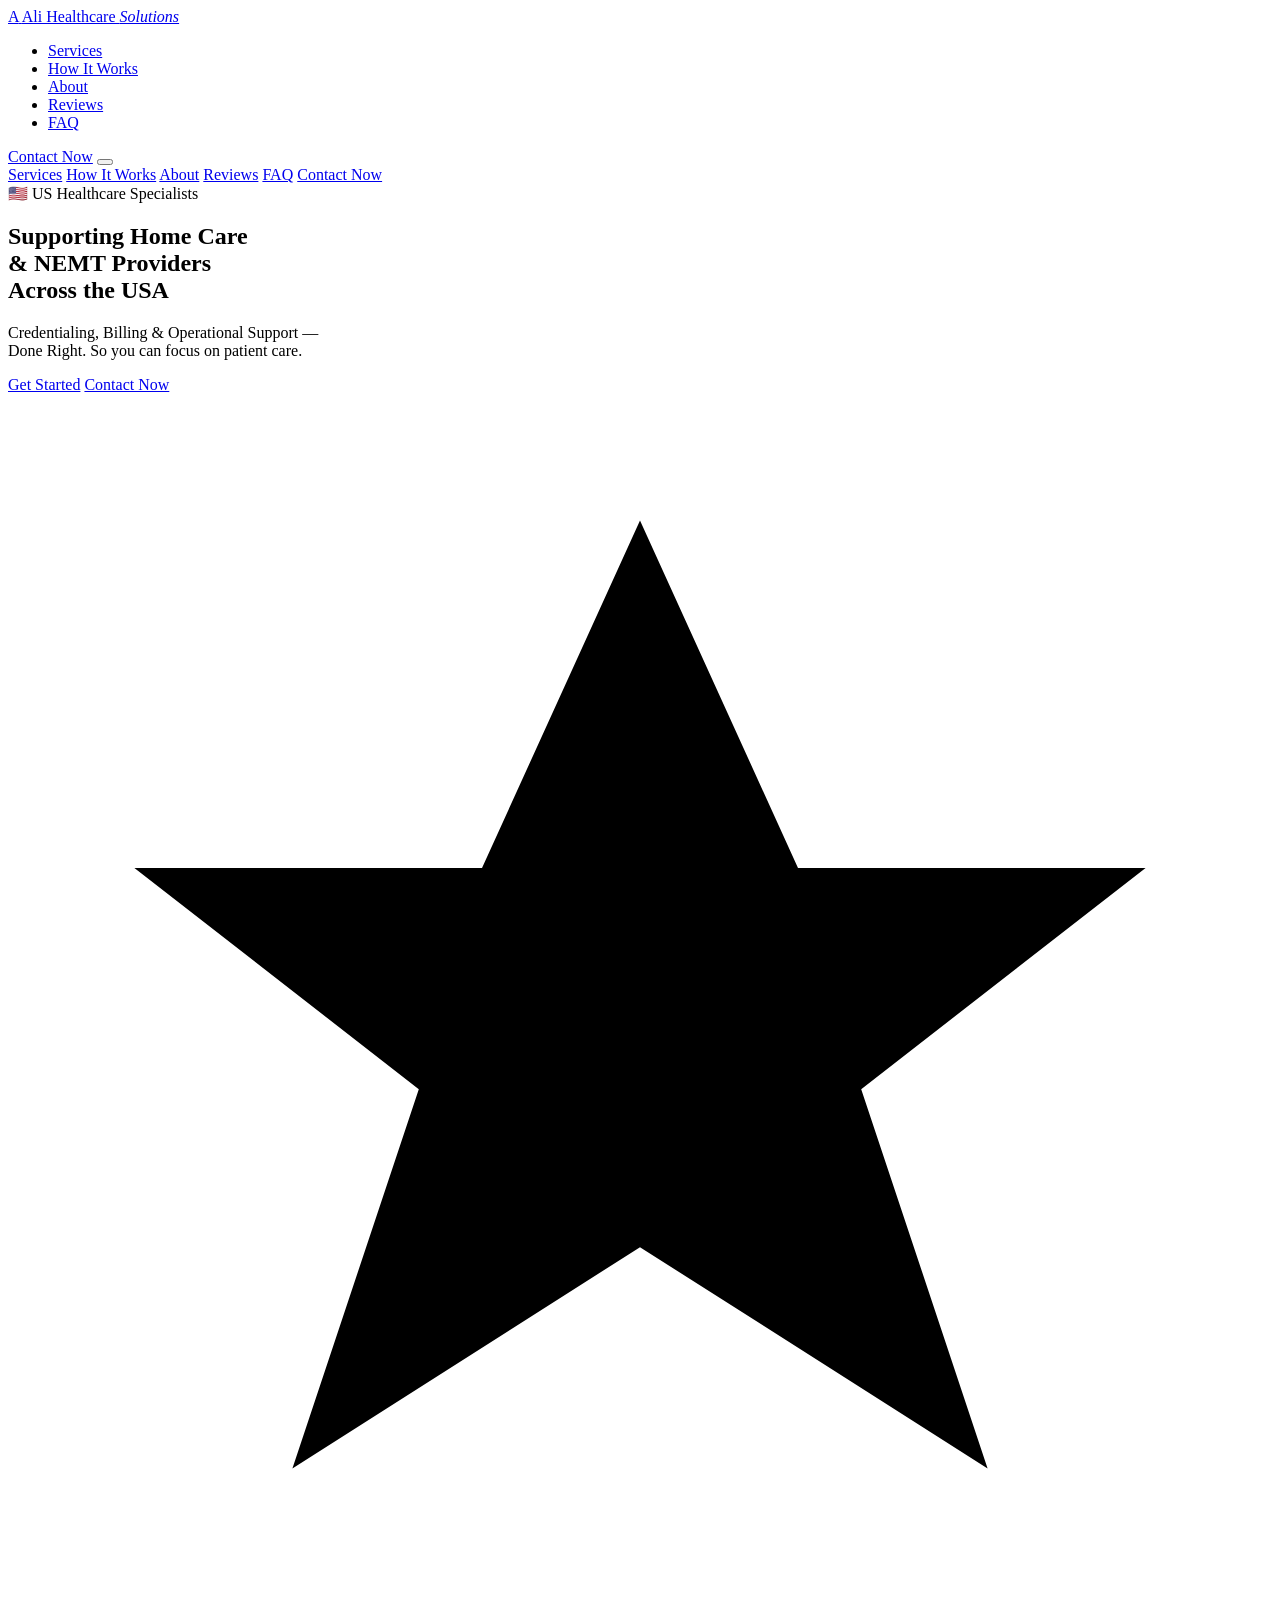
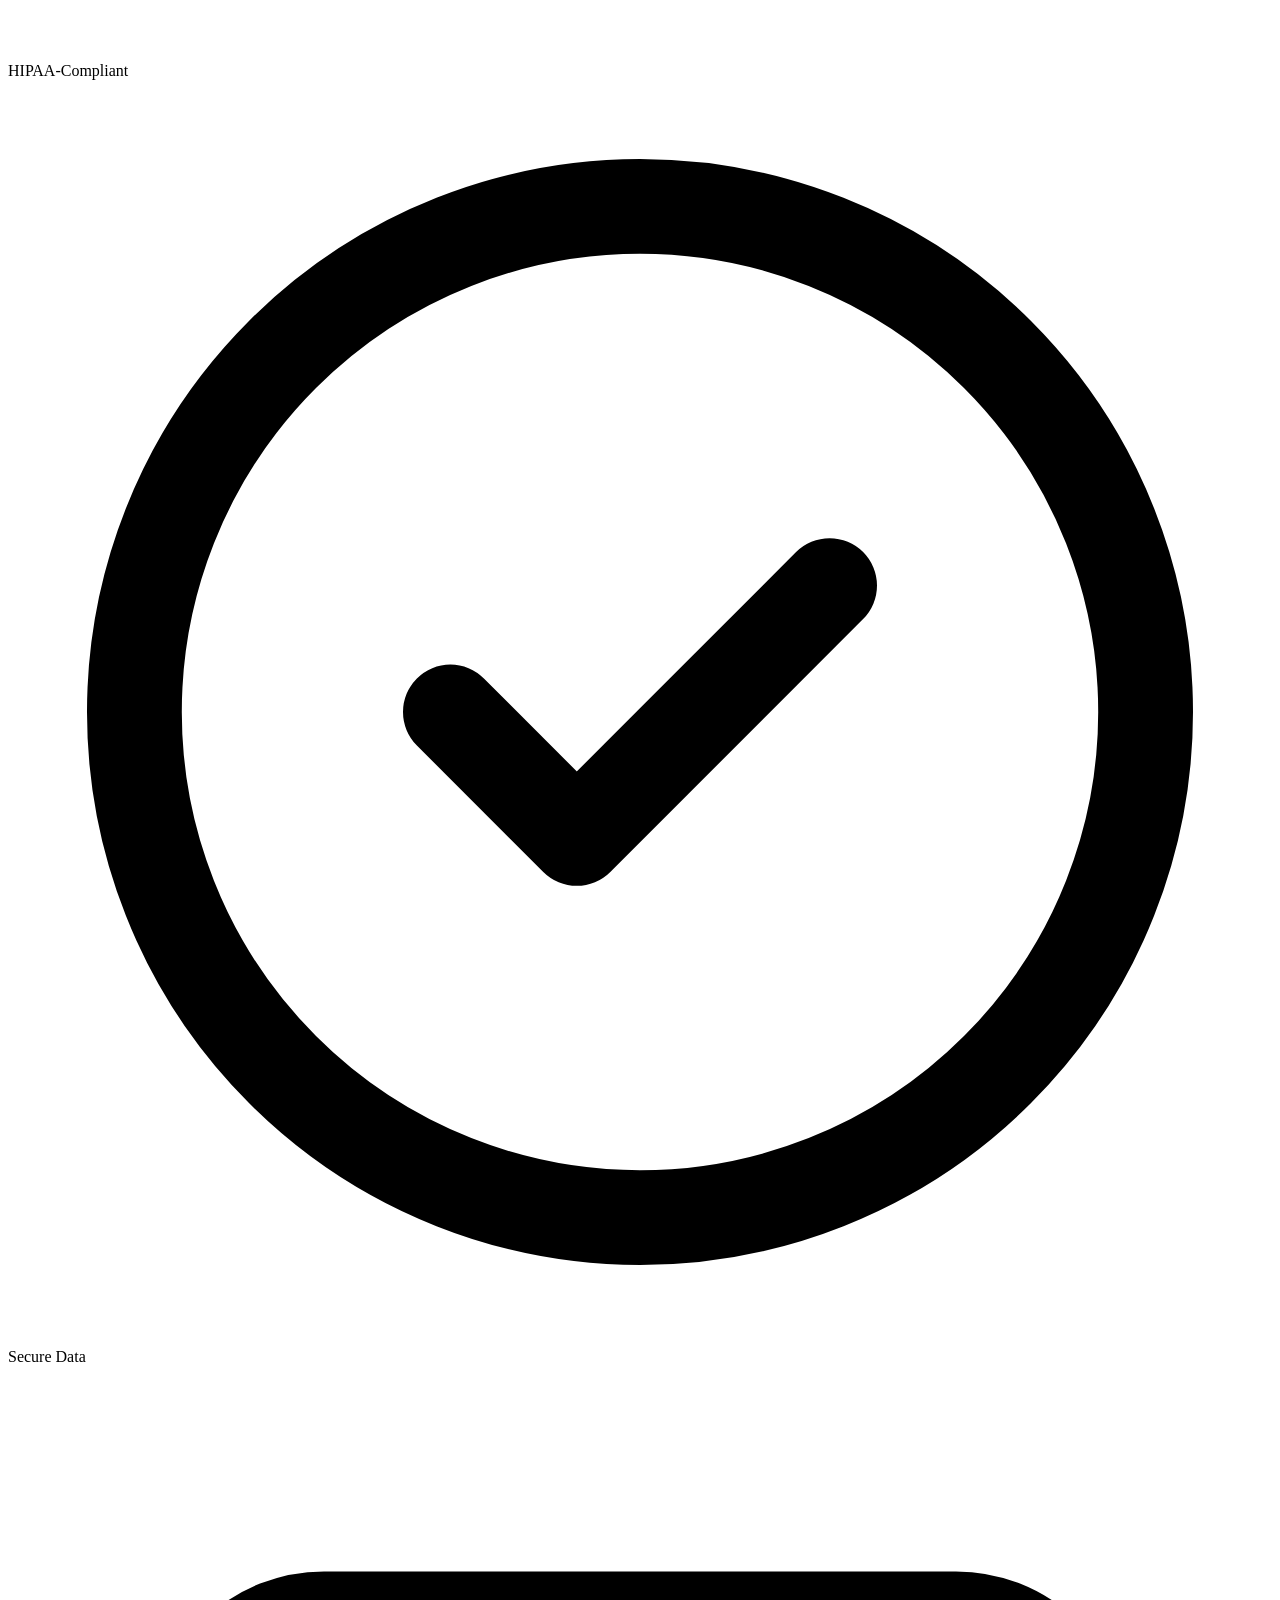
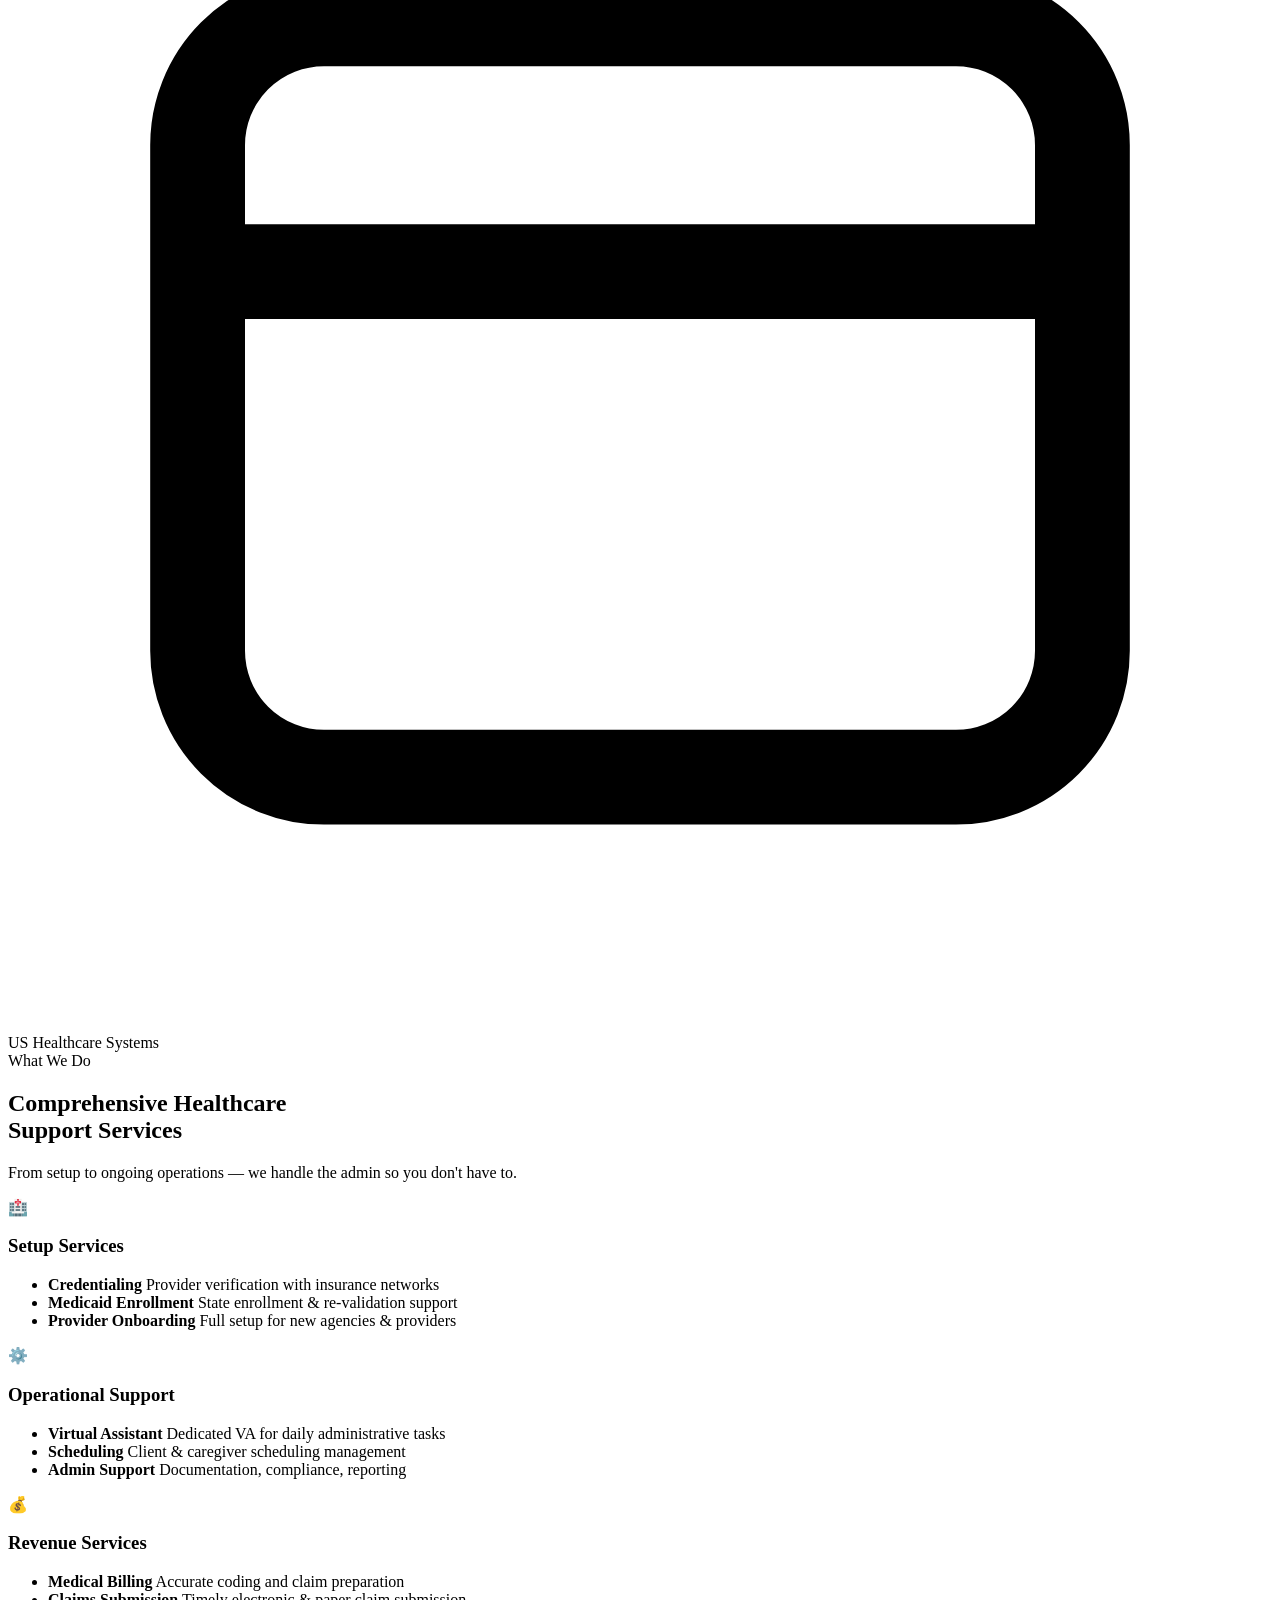
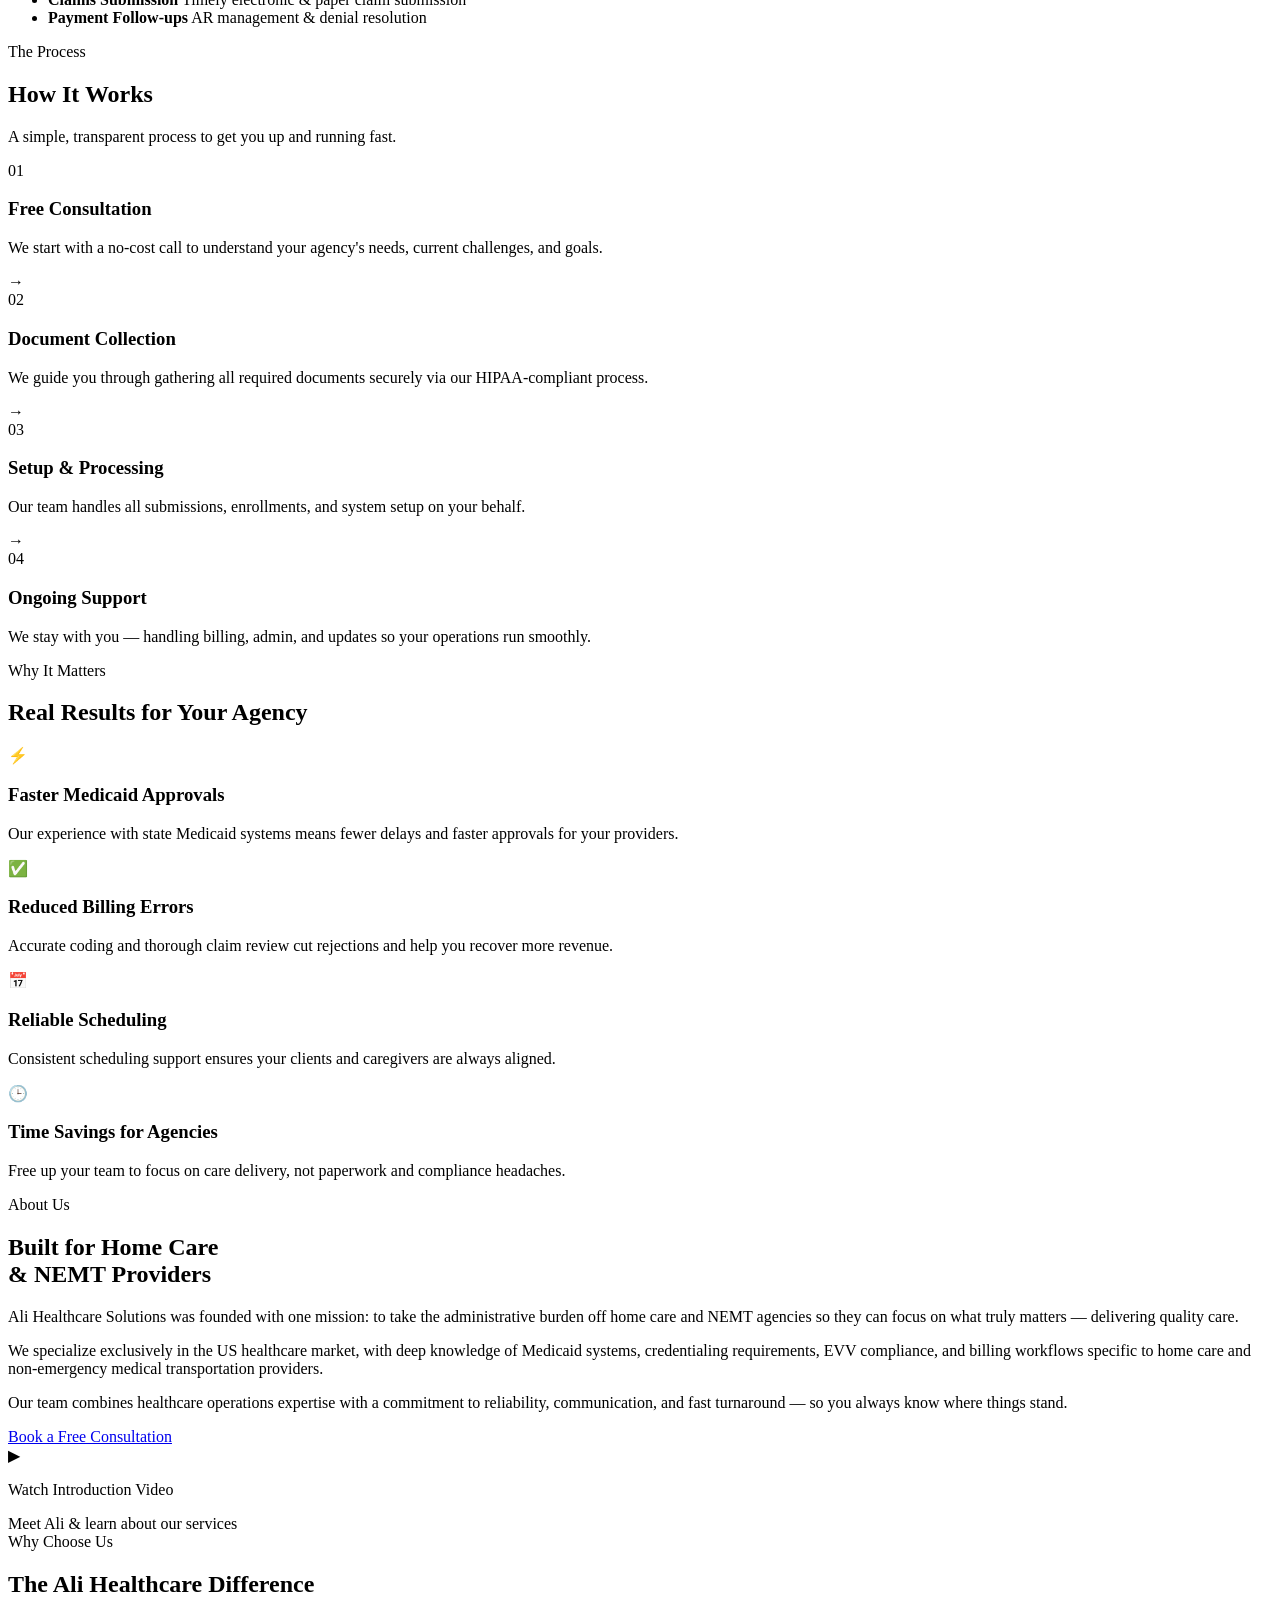
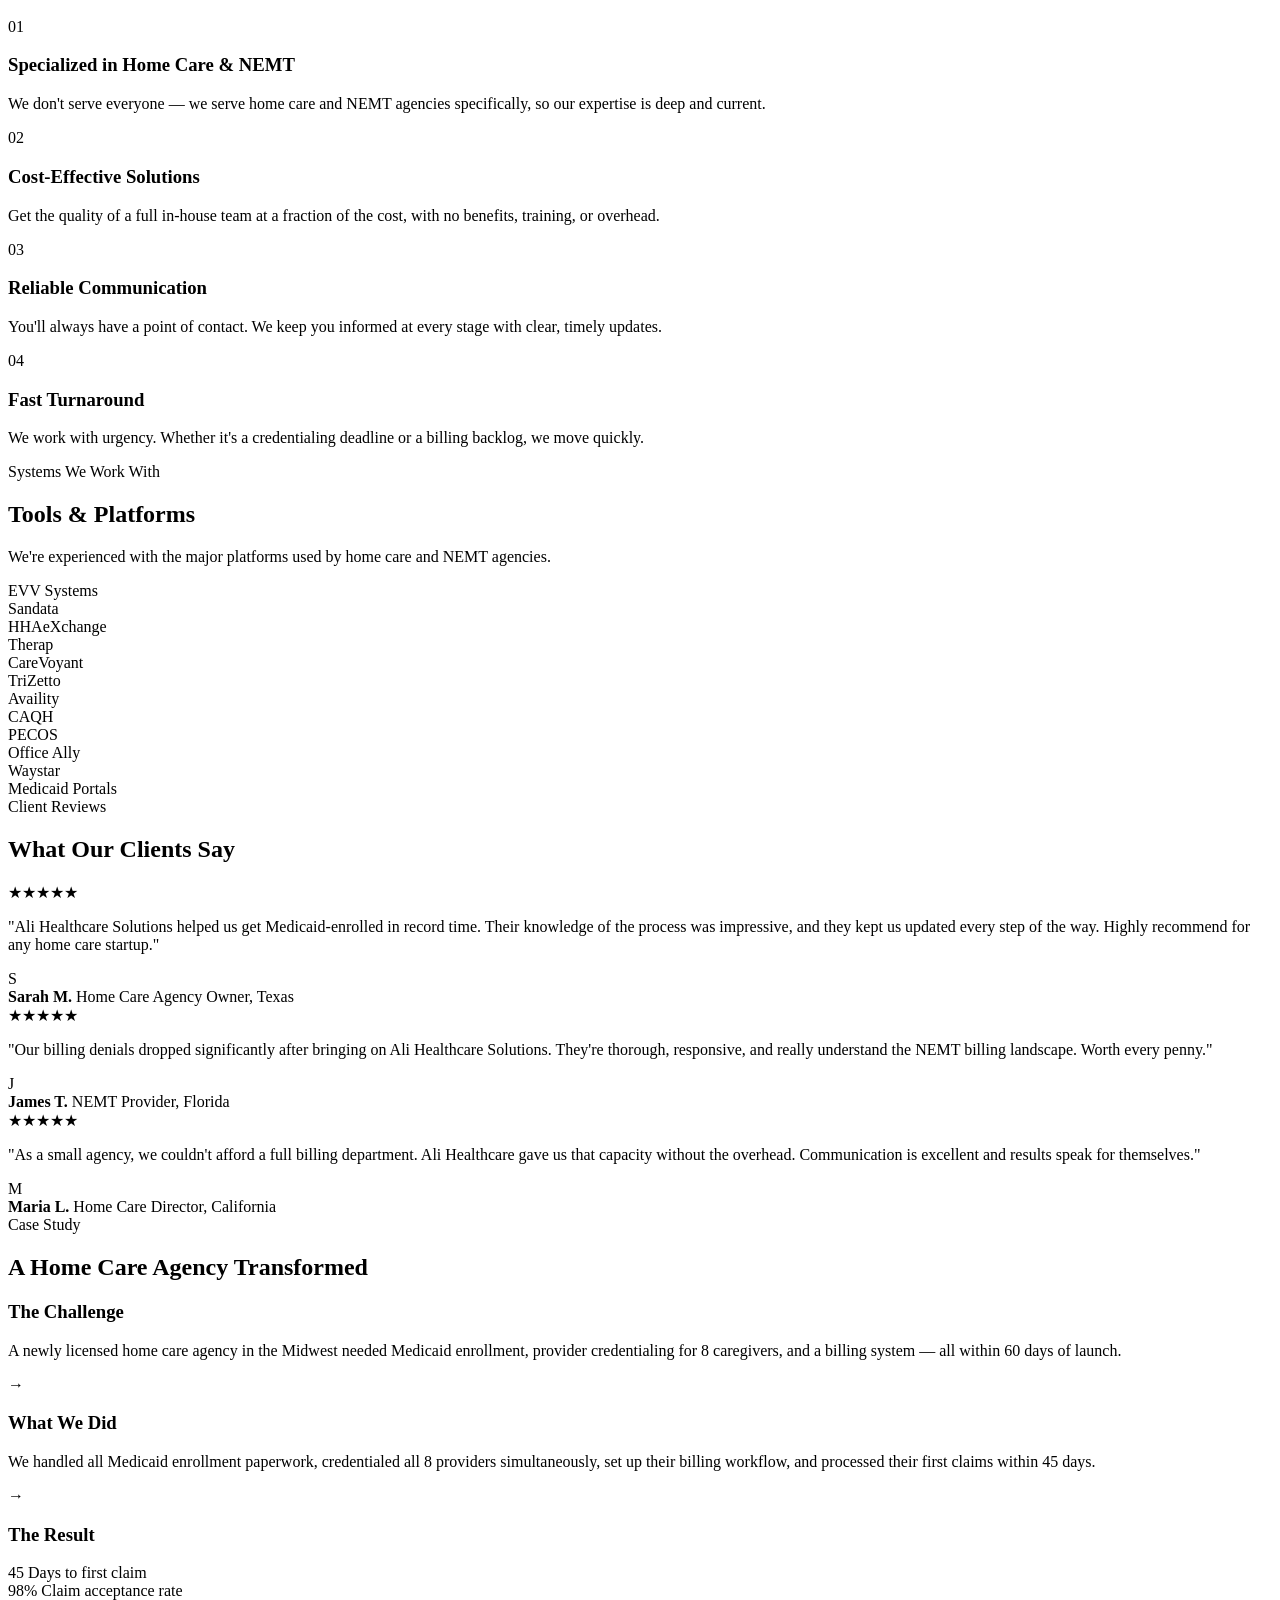
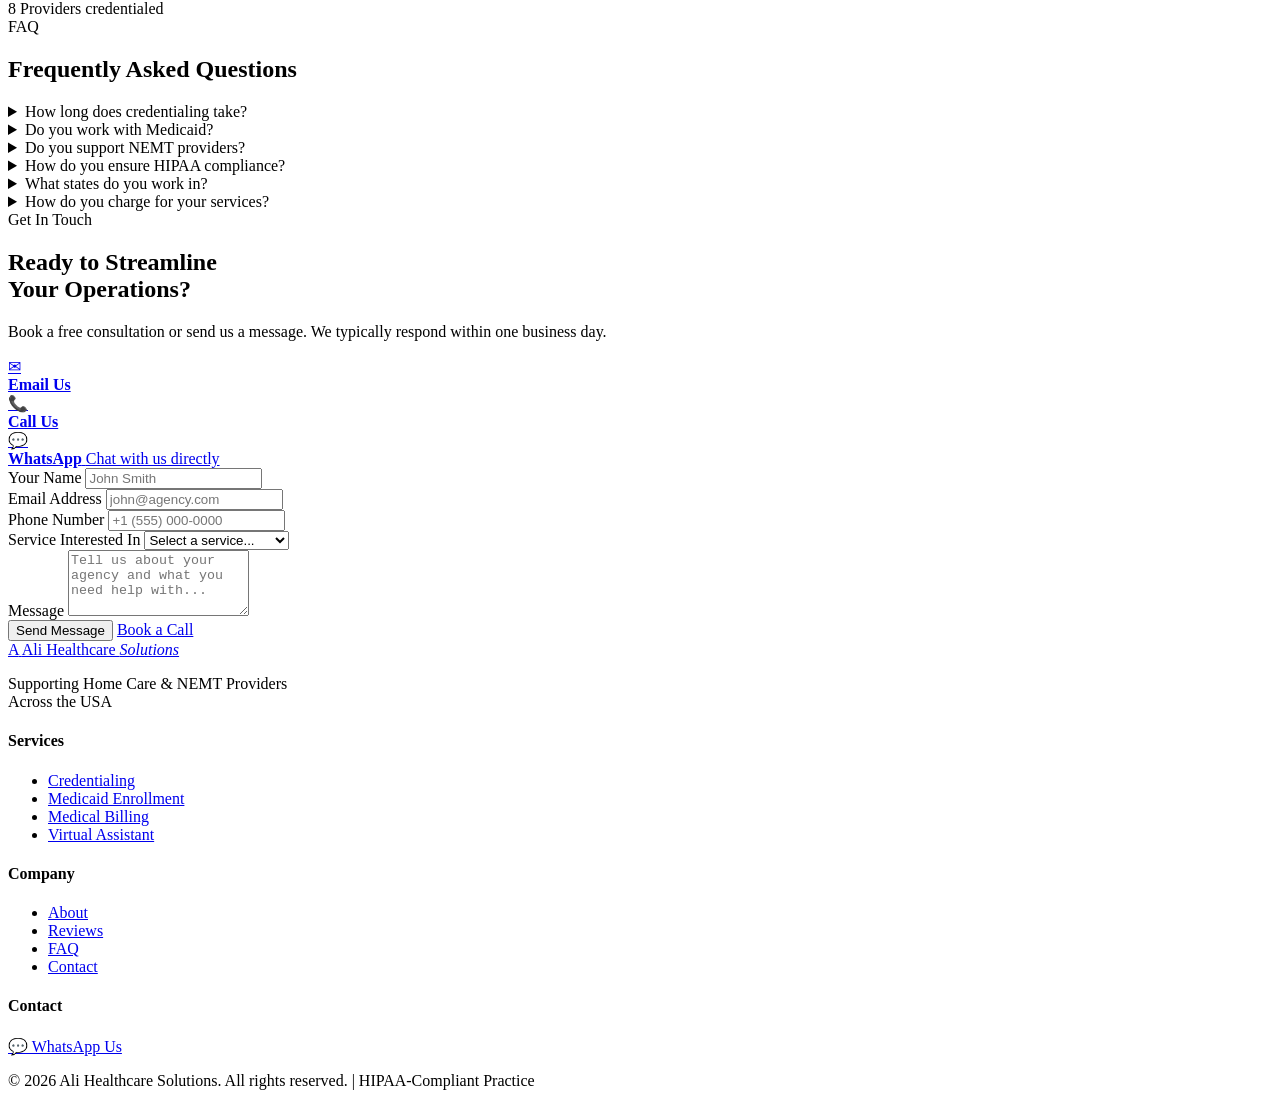
==== public/index.html @ 2d7607f7 "Initial commit - Ali Healthcare Solutions website" ====
<!DOCTYPE html>
<html lang="en">
<head>
	<meta name="generator" content="Hugo 0.160.1"><script src="/livereload.js?mindelay=10&amp;v=2&amp;port=1313&amp;path=livereload" data-no-instant defer></script>
  <meta charset="UTF-8" />
  <meta name="viewport" content="width=device-width, initial-scale=1.0" />
  <title>My New Hugo Project</title>
  <meta name="description" content="" />
  <link rel="preconnect" href="https://fonts.googleapis.com" />
  <link rel="preconnect" href="https://fonts.gstatic.com" crossorigin />
  <link href="https://fonts.googleapis.com/css2?family=Syne:wght@400;600;700;800&family=DM+Sans:wght@300;400;500&display=swap" rel="stylesheet" />
  <link rel="stylesheet" href="/css/main.css" />
</head>
<body>


<nav class="nav" id="navbar">
  <div class="nav__inner">
    <a class="nav__logo" href="#">
      <span class="nav__logo-mark">A</span>
      <span>Ali Healthcare <em>Solutions</em></span>
    </a>
    <ul class="nav__links">
      <li><a href="#services">Services</a></li>
      <li><a href="#how-it-works">How It Works</a></li>
      <li><a href="#about">About</a></li>
      <li><a href="#reviews">Reviews</a></li>
      <li><a href="#faq">FAQ</a></li>
    </ul>
    <a class="btn btn--nav" href="#contact">Contact Now</a>
    <button class="nav__burger" id="burger" aria-label="Open menu">
      <span></span><span></span><span></span>
    </button>
  </div>
  <div class="nav__mobile" id="mobileMenu">
    <a href="#services">Services</a>
    <a href="#how-it-works">How It Works</a>
    <a href="#about">About</a>
    <a href="#reviews">Reviews</a>
    <a href="#faq">FAQ</a>
    <a href="#contact" class="btn btn--primary">Contact Now</a>
  </div>
</nav>


<section class="hero" id="hero">
  <div class="hero__bg">
    <div class="hero__orb hero__orb--1"></div>
    <div class="hero__orb hero__orb--2"></div>
    <div class="hero__grid"></div>
  </div>
  <div class="container hero__inner">
    <div class="hero__badge">🇺🇸 US Healthcare Specialists</div>
    <h1 class="hero__title">
      Supporting <span class="hero__title-accent">Home Care</span><br/>
      &amp; NEMT Providers<br/>
      <span class="hero__title-outline">Across the USA</span>
    </h1>
    <p class="hero__sub">
      Credentialing, Billing &amp; Operational Support —<br/>
      Done Right. So you can focus on patient care.
    </p>
    <div class="hero__actions">
      <a class="btn btn--primary btn--lg" href="#contact">Get Started</a>
      <a class="btn btn--ghost btn--lg" href="#contact">Contact Now</a>
    </div>
    <div class="hero__trust">
      <div class="trust-chip">
        <svg viewBox="0 0 20 20" fill="none"><path d="M10 2L12.5 7.5H18L13.5 11L15.5 17L10 13.5L4.5 17L6.5 11L2 7.5H7.5L10 2Z" fill="currentColor"/></svg>
        HIPAA-Compliant
      </div>
      <div class="trust-chip">
        <svg viewBox="0 0 20 20" fill="none"><circle cx="10" cy="10" r="8" stroke="currentColor" stroke-width="1.5"/><path d="M7 10l2 2 4-4" stroke="currentColor" stroke-width="1.5" stroke-linecap="round" stroke-linejoin="round"/></svg>
        Secure Data
      </div>
      <div class="trust-chip">
        <svg viewBox="0 0 20 20" fill="none"><rect x="3" y="4" width="14" height="12" rx="2" stroke="currentColor" stroke-width="1.5"/><path d="M3 8h14" stroke="currentColor" stroke-width="1.5"/></svg>
        US Healthcare Systems
      </div>
    </div>
  </div>
</section>


<section class="section section--light" id="services">
  <div class="container">
    <div class="section-header">
      <span class="section-tag">What We Do</span>
      <h2>Comprehensive Healthcare<br/>Support Services</h2>
      <p>From setup to ongoing operations — we handle the admin so you don't have to.</p>
    </div>
    <div class="services__grid">

      <div class="service-col">
        <div class="service-col__header service-col__header--blue">
          <div class="service-col__icon">🏥</div>
          <h3>Setup Services</h3>
        </div>
        <ul class="service-col__list">
          <li>
            <div class="service-item__dot"></div>
            <div>
              <strong>Credentialing</strong>
              <span>Provider verification with insurance networks</span>
            </div>
          </li>
          <li>
            <div class="service-item__dot"></div>
            <div>
              <strong>Medicaid Enrollment</strong>
              <span>State enrollment &amp; re-validation support</span>
            </div>
          </li>
          <li>
            <div class="service-item__dot"></div>
            <div>
              <strong>Provider Onboarding</strong>
              <span>Full setup for new agencies &amp; providers</span>
            </div>
          </li>
        </ul>
      </div>

      <div class="service-col">
        <div class="service-col__header service-col__header--teal">
          <div class="service-col__icon">⚙️</div>
          <h3>Operational Support</h3>
        </div>
        <ul class="service-col__list">
          <li>
            <div class="service-item__dot service-item__dot--teal"></div>
            <div>
              <strong>Virtual Assistant</strong>
              <span>Dedicated VA for daily administrative tasks</span>
            </div>
          </li>
          <li>
            <div class="service-item__dot service-item__dot--teal"></div>
            <div>
              <strong>Scheduling</strong>
              <span>Client &amp; caregiver scheduling management</span>
            </div>
          </li>
          <li>
            <div class="service-item__dot service-item__dot--teal"></div>
            <div>
              <strong>Admin Support</strong>
              <span>Documentation, compliance, reporting</span>
            </div>
          </li>
        </ul>
      </div>

      <div class="service-col">
        <div class="service-col__header service-col__header--green">
          <div class="service-col__icon">💰</div>
          <h3>Revenue Services</h3>
        </div>
        <ul class="service-col__list">
          <li>
            <div class="service-item__dot service-item__dot--green"></div>
            <div>
              <strong>Medical Billing</strong>
              <span>Accurate coding and claim preparation</span>
            </div>
          </li>
          <li>
            <div class="service-item__dot service-item__dot--green"></div>
            <div>
              <strong>Claims Submission</strong>
              <span>Timely electronic &amp; paper claim submission</span>
            </div>
          </li>
          <li>
            <div class="service-item__dot service-item__dot--green"></div>
            <div>
              <strong>Payment Follow-ups</strong>
              <span>AR management &amp; denial resolution</span>
            </div>
          </li>
        </ul>
      </div>

    </div>
  </div>
</section>


<section class="section section--dark" id="how-it-works">
  <div class="container">
    <div class="section-header section-header--dark">
      <span class="section-tag section-tag--light">The Process</span>
      <h2>How It Works</h2>
      <p>A simple, transparent process to get you up and running fast.</p>
    </div>
    <div class="steps">
      <div class="step">
        <div class="step__number">01</div>
        <div class="step__content">
          <h3>Free Consultation</h3>
          <p>We start with a no-cost call to understand your agency's needs, current challenges, and goals.</p>
        </div>
        <div class="step__arrow">→</div>
      </div>
      <div class="step">
        <div class="step__number">02</div>
        <div class="step__content">
          <h3>Document Collection</h3>
          <p>We guide you through gathering all required documents securely via our HIPAA-compliant process.</p>
        </div>
        <div class="step__arrow">→</div>
      </div>
      <div class="step">
        <div class="step__number">03</div>
        <div class="step__content">
          <h3>Setup &amp; Processing</h3>
          <p>Our team handles all submissions, enrollments, and system setup on your behalf.</p>
        </div>
        <div class="step__arrow">→</div>
      </div>
      <div class="step">
        <div class="step__number">04</div>
        <div class="step__content">
          <h3>Ongoing Support</h3>
          <p>We stay with you — handling billing, admin, and updates so your operations run smoothly.</p>
        </div>
        <div class="step__arrow"></div>
      </div>
    </div>
  </div>
</section>


<section class="section section--light" id="results">
  <div class="container">
    <div class="section-header">
      <span class="section-tag">Why It Matters</span>
      <h2>Real Results for Your Agency</h2>
    </div>
    <div class="results__grid">
      <div class="result-card">
        <div class="result-card__icon">⚡</div>
        <h3>Faster Medicaid Approvals</h3>
        <p>Our experience with state Medicaid systems means fewer delays and faster approvals for your providers.</p>
      </div>
      <div class="result-card">
        <div class="result-card__icon">✅</div>
        <h3>Reduced Billing Errors</h3>
        <p>Accurate coding and thorough claim review cut rejections and help you recover more revenue.</p>
      </div>
      <div class="result-card">
        <div class="result-card__icon">📅</div>
        <h3>Reliable Scheduling</h3>
        <p>Consistent scheduling support ensures your clients and caregivers are always aligned.</p>
      </div>
      <div class="result-card">
        <div class="result-card__icon">🕒</div>
        <h3>Time Savings for Agencies</h3>
        <p>Free up your team to focus on care delivery, not paperwork and compliance headaches.</p>
      </div>
    </div>
  </div>
</section>


<section class="section section--cream" id="about">
  <div class="container about__inner">
    <div class="about__text">
      <span class="section-tag">About Us</span>
      <h2>Built for Home Care<br/>&amp; NEMT Providers</h2>
      <p>
        Ali Healthcare Solutions was founded with one mission: to take the administrative burden off home care and
        NEMT agencies so they can focus on what truly matters — delivering quality care.
      </p>
      <p>
        We specialize exclusively in the US healthcare market, with deep knowledge of Medicaid systems,
        credentialing requirements, EVV compliance, and billing workflows specific to home care and
        non-emergency medical transportation providers.
      </p>
      <p>
        Our team combines healthcare operations expertise with a commitment to reliability, communication,
        and fast turnaround — so you always know where things stand.
      </p>
      <a class="btn btn--primary" href="#contact">Book a Free Consultation</a>
    </div>
    <div class="about__video">
      <div class="video-placeholder">
        <div class="video-placeholder__play">▶</div>
        <p>Watch Introduction Video</p>
        <span>Meet Ali &amp; learn about our services</span>
      </div>
    </div>
  </div>
</section>


<section class="section section--dark why" id="why">
  <div class="container">
    <div class="section-header section-header--dark">
      <span class="section-tag section-tag--light">Why Choose Us</span>
      <h2>The Ali Healthcare Difference</h2>
    </div>
    <div class="why__grid">
      <div class="why-card">
        <div class="why-card__num">01</div>
        <h3>Specialized in Home Care &amp; NEMT</h3>
        <p>We don't serve everyone — we serve home care and NEMT agencies specifically, so our expertise is deep and current.</p>
      </div>
      <div class="why-card">
        <div class="why-card__num">02</div>
        <h3>Cost-Effective Solutions</h3>
        <p>Get the quality of a full in-house team at a fraction of the cost, with no benefits, training, or overhead.</p>
      </div>
      <div class="why-card">
        <div class="why-card__num">03</div>
        <h3>Reliable Communication</h3>
        <p>You'll always have a point of contact. We keep you informed at every stage with clear, timely updates.</p>
      </div>
      <div class="why-card">
        <div class="why-card__num">04</div>
        <h3>Fast Turnaround</h3>
        <p>We work with urgency. Whether it's a credentialing deadline or a billing backlog, we move quickly.</p>
      </div>
    </div>
  </div>
</section>


<section class="section section--light tools-section" id="tools">
  <div class="container">
    <div class="section-header">
      <span class="section-tag">Systems We Work With</span>
      <h2>Tools &amp; Platforms</h2>
      <p>We're experienced with the major platforms used by home care and NEMT agencies.</p>
    </div>
    <div class="tools__grid">
      <div class="tool-badge">EVV Systems</div>
      <div class="tool-badge">Sandata</div>
      <div class="tool-badge">HHAeXchange</div>
      <div class="tool-badge">Therap</div>
      <div class="tool-badge">CareVoyant</div>
      <div class="tool-badge">TriZetto</div>
      <div class="tool-badge">Availity</div>
      <div class="tool-badge">CAQH</div>
      <div class="tool-badge">PECOS</div>
      <div class="tool-badge">Office Ally</div>
      <div class="tool-badge">Waystar</div>
      <div class="tool-badge">Medicaid Portals</div>
    </div>
  </div>
</section>


<section class="section section--cream" id="reviews">
  <div class="container">
    <div class="section-header">
      <span class="section-tag">Client Reviews</span>
      <h2>What Our Clients Say</h2>
    </div>
    <div class="reviews__grid">
      <div class="review-card">
        <div class="review-card__stars">★★★★★</div>
        <p>"Ali Healthcare Solutions helped us get Medicaid-enrolled in record time. Their knowledge of the process was impressive, and they kept us updated every step of the way. Highly recommend for any home care startup."</p>
        <div class="review-card__author">
          <div class="review-card__avatar">S</div>
          <div>
            <strong>Sarah M.</strong>
            <span>Home Care Agency Owner, Texas</span>
          </div>
        </div>
      </div>
      <div class="review-card">
        <div class="review-card__stars">★★★★★</div>
        <p>"Our billing denials dropped significantly after bringing on Ali Healthcare Solutions. They're thorough, responsive, and really understand the NEMT billing landscape. Worth every penny."</p>
        <div class="review-card__author">
          <div class="review-card__avatar">J</div>
          <div>
            <strong>James T.</strong>
            <span>NEMT Provider, Florida</span>
          </div>
        </div>
      </div>
      <div class="review-card">
        <div class="review-card__stars">★★★★★</div>
        <p>"As a small agency, we couldn't afford a full billing department. Ali Healthcare gave us that capacity without the overhead. Communication is excellent and results speak for themselves."</p>
        <div class="review-card__author">
          <div class="review-card__avatar">M</div>
          <div>
            <strong>Maria L.</strong>
            <span>Home Care Director, California</span>
          </div>
        </div>
      </div>
    </div>
  </div>
</section>


<section class="section section--light case-study" id="case-study">
  <div class="container">
    <div class="section-header">
      <span class="section-tag">Case Study</span>
      <h2>A Home Care Agency Transformed</h2>
    </div>
    <div class="case-study__inner">
      <div class="case-study__challenge">
        <h3>The Challenge</h3>
        <p>A newly licensed home care agency in the Midwest needed Medicaid enrollment, provider credentialing for 8 caregivers, and a billing system — all within 60 days of launch.</p>
      </div>
      <div class="case-study__arrow">→</div>
      <div class="case-study__solution">
        <h3>What We Did</h3>
        <p>We handled all Medicaid enrollment paperwork, credentialed all 8 providers simultaneously, set up their billing workflow, and processed their first claims within 45 days.</p>
      </div>
      <div class="case-study__arrow">→</div>
      <div class="case-study__result">
        <h3>The Result</h3>
        <div class="case-study__stats">
          <div class="stat">
            <span class="stat__num">45</span>
            <span class="stat__label">Days to first claim</span>
          </div>
          <div class="stat">
            <span class="stat__num">98%</span>
            <span class="stat__label">Claim acceptance rate</span>
          </div>
          <div class="stat">
            <span class="stat__num">8</span>
            <span class="stat__label">Providers credentialed</span>
          </div>
        </div>
      </div>
    </div>
  </div>
</section>


<section class="section section--cream" id="faq">
  <div class="container">
    <div class="section-header">
      <span class="section-tag">FAQ</span>
      <h2>Frequently Asked Questions</h2>
    </div>
    <div class="faq__list">
      <details class="faq-item">
        <summary>How long does credentialing take?</summary>
        <div class="faq-item__body">
          <p>Credentialing timelines vary by insurance network and state, but typically range from 60 to 120 days. We work to expedite the process by ensuring all documentation is complete and accurate at submission, reducing back-and-forth delays. We'll give you a realistic timeline estimate during your free consultation.</p>
        </div>
      </details>
      <details class="faq-item">
        <summary>Do you work with Medicaid?</summary>
        <div class="faq-item__body">
          <p>Yes — Medicaid enrollment and billing is one of our core specialties. We work with state Medicaid portals across the USA and understand the specific requirements for home care and NEMT Medicaid programs, including waiver programs, EVV compliance, and prior authorization workflows.</p>
        </div>
      </details>
      <details class="faq-item">
        <summary>Do you support NEMT providers?</summary>
        <div class="faq-item__body">
          <p>Absolutely. Non-Emergency Medical Transportation is one of our focus areas. We assist NEMT providers with Medicaid enrollment, broker credentialing (MTM, LogistiCare/Modivcare, etc.), billing, and scheduling support.</p>
        </div>
      </details>
      <details class="faq-item">
        <summary>How do you ensure HIPAA compliance?</summary>
        <div class="faq-item__body">
          <p>We follow strict HIPAA-compliant workflows for all data handling. This includes encrypted file transfers, secure communication channels, signed Business Associate Agreements (BAAs) with all clients, and regular staff training on privacy and security protocols. Your patients' data is always protected.</p>
        </div>
      </details>
      <details class="faq-item">
        <summary>What states do you work in?</summary>
        <div class="faq-item__body">
          <p>We work with home care and NEMT agencies across all 50 states. Our team is experienced with the varying Medicaid and credentialing requirements by state, so we can guide you regardless of where your agency operates.</p>
        </div>
      </details>
      <details class="faq-item">
        <summary>How do you charge for your services?</summary>
        <div class="faq-item__body">
          <p>We offer flexible pricing depending on the services you need — project-based pricing for one-time setup services like credentialing, and monthly retainer options for ongoing billing and operational support. We'll provide a custom quote after your free consultation.</p>
        </div>
      </details>
    </div>
  </div>
</section>


<section class="section section--dark contact-section" id="contact">
  <div class="container contact__inner">
    <div class="contact__info">
      <span class="section-tag section-tag--light">Get In Touch</span>
      <h2>Ready to Streamline<br/>Your Operations?</h2>
      <p>Book a free consultation or send us a message. We typically respond within one business day.</p>
      <div class="contact__methods">
        <a class="contact-method" href="mailto:">
          <div class="contact-method__icon">✉</div>
          <div>
            <strong>Email Us</strong>
            <span></span>
          </div>
        </a>
        <a class="contact-method" href="tel:">
          <div class="contact-method__icon">📞</div>
          <div>
            <strong>Call Us</strong>
            <span></span>
          </div>
        </a>
        <a class="contact-method" href="https://wa.me/" target="_blank" rel="noopener">
          <div class="contact-method__icon">💬</div>
          <div>
            <strong>WhatsApp</strong>
            <span>Chat with us directly</span>
          </div>
        </a>
      </div>
    </div>
    <div class="contact__form-wrap">
      <form class="contact-form" id="contactForm" action="#" method="POST">
        <div class="form-group">
          <label for="name">Your Name</label>
          <input type="text" id="name" name="name" placeholder="John Smith" required />
        </div>
        <div class="form-group">
          <label for="email">Email Address</label>
          <input type="email" id="email" name="email" placeholder="john@agency.com" required />
        </div>
        <div class="form-group">
          <label for="phone">Phone Number</label>
          <input type="tel" id="phone" name="phone" placeholder="+1 (555) 000-0000" />
        </div>
        <div class="form-group">
          <label for="service">Service Interested In</label>
          <select id="service" name="service">
            <option value="">Select a service...</option>
            <option>Credentialing</option>
            <option>Medicaid Enrollment</option>
            <option>Provider Onboarding</option>
            <option>Medical Billing</option>
            <option>Virtual Assistant</option>
            <option>Scheduling Support</option>
            <option>Multiple Services</option>
          </select>
        </div>
        <div class="form-group">
          <label for="message">Message</label>
          <textarea id="message" name="message" rows="4" placeholder="Tell us about your agency and what you need help with..."></textarea>
        </div>
        <div class="form-actions">
          <button type="submit" class="btn btn--primary btn--lg btn--full">Send Message</button>
          <a href="https://calendly.com" target="_blank" class="btn btn--ghost btn--lg btn--full">Book a Call</a>
        </div>
      </form>
    </div>
  </div>
</section>


<footer class="footer">
  <div class="container footer__inner">
    <div class="footer__brand">
      <a class="nav__logo" href="#">
        <span class="nav__logo-mark">A</span>
        <span>Ali Healthcare <em>Solutions</em></span>
      </a>
      <p>Supporting Home Care &amp; NEMT Providers<br/>Across the USA</p>
    </div>
    <div class="footer__links">
      <h4>Services</h4>
      <ul>
        <li><a href="#services">Credentialing</a></li>
        <li><a href="#services">Medicaid Enrollment</a></li>
        <li><a href="#services">Medical Billing</a></li>
        <li><a href="#services">Virtual Assistant</a></li>
      </ul>
    </div>
    <div class="footer__links">
      <h4>Company</h4>
      <ul>
        <li><a href="#about">About</a></li>
        <li><a href="#reviews">Reviews</a></li>
        <li><a href="#faq">FAQ</a></li>
        <li><a href="#contact">Contact</a></li>
      </ul>
    </div>
    <div class="footer__contact">
      <h4>Contact</h4>
      <p></p>
      <p></p>
      <a href="https://wa.me/" class="btn btn--whatsapp" target="_blank">💬 WhatsApp Us</a>
    </div>
  </div>
  <div class="footer__bottom">
    <div class="container">
      <p>&copy; 2026 Ali Healthcare Solutions. All rights reserved. | HIPAA-Compliant Practice</p>
    </div>
  </div>
</footer>

<script src="/js/main.js"></script>
</body>
</html>
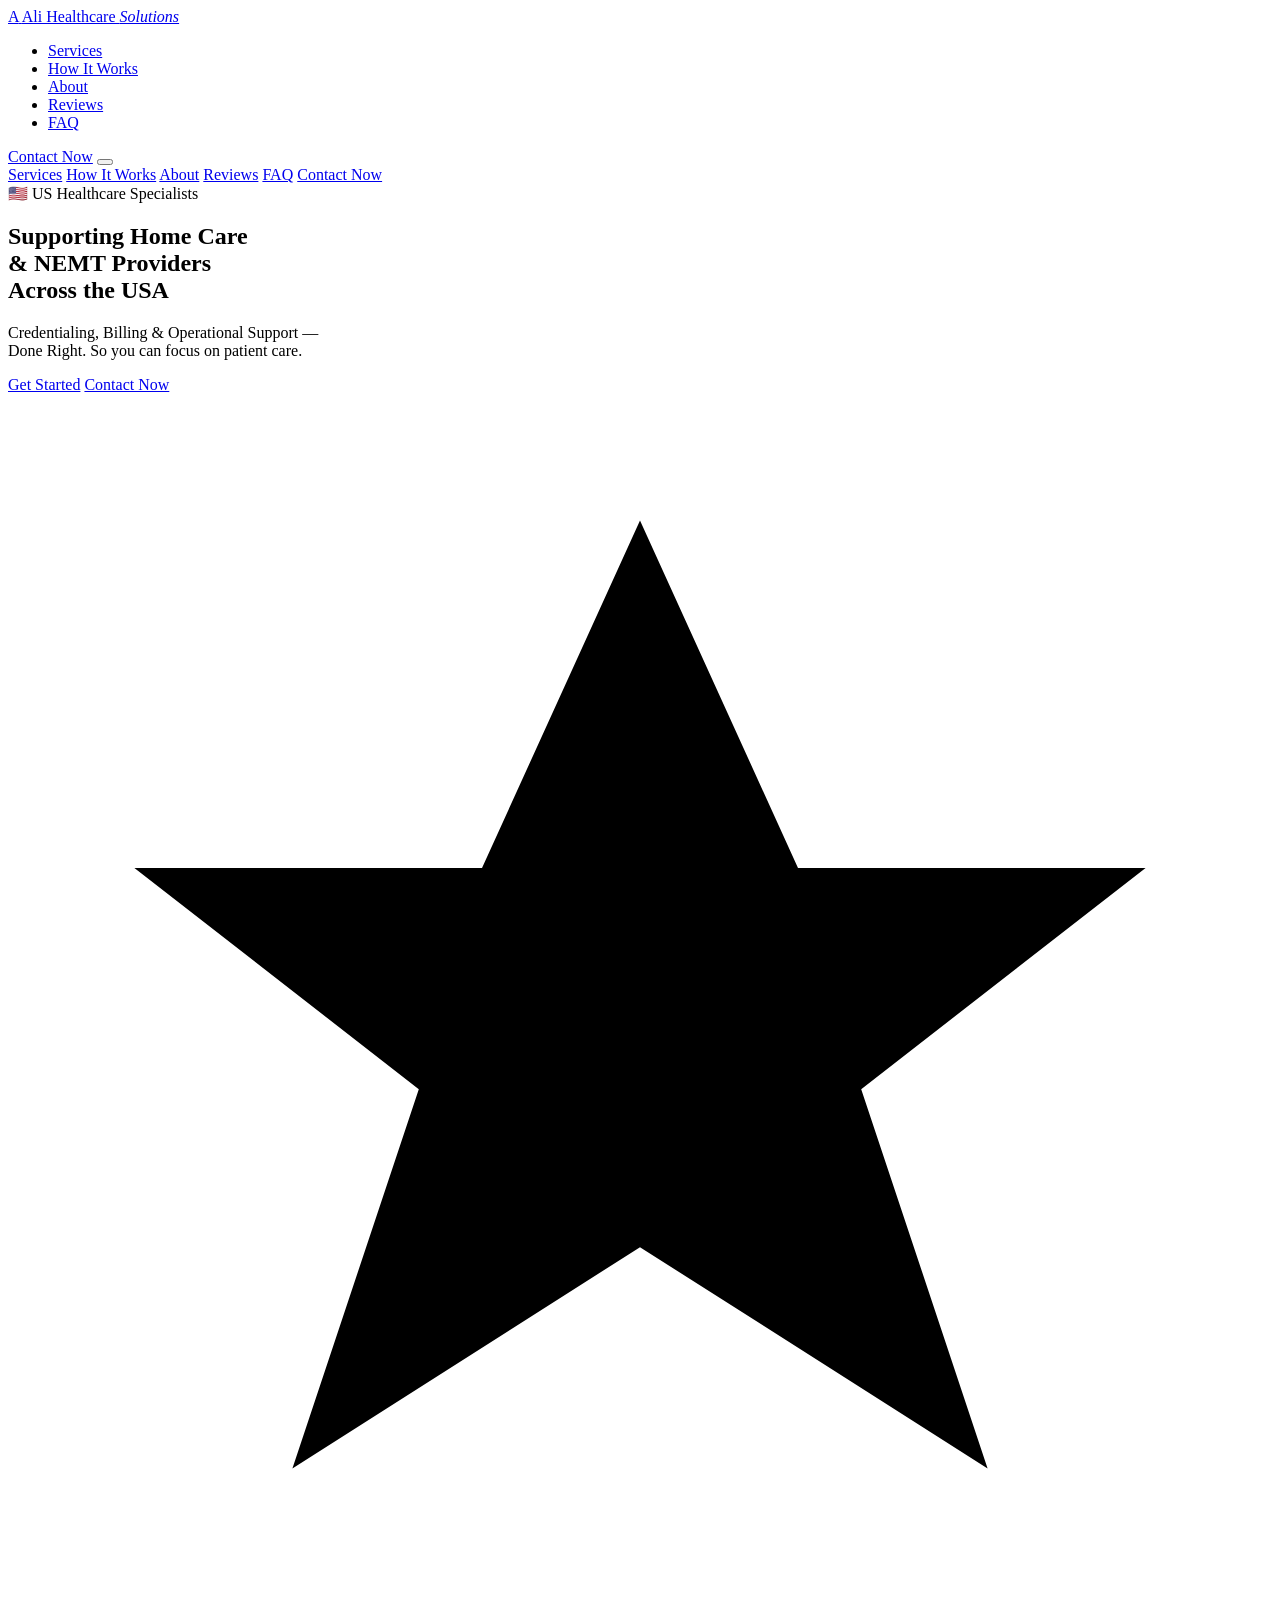
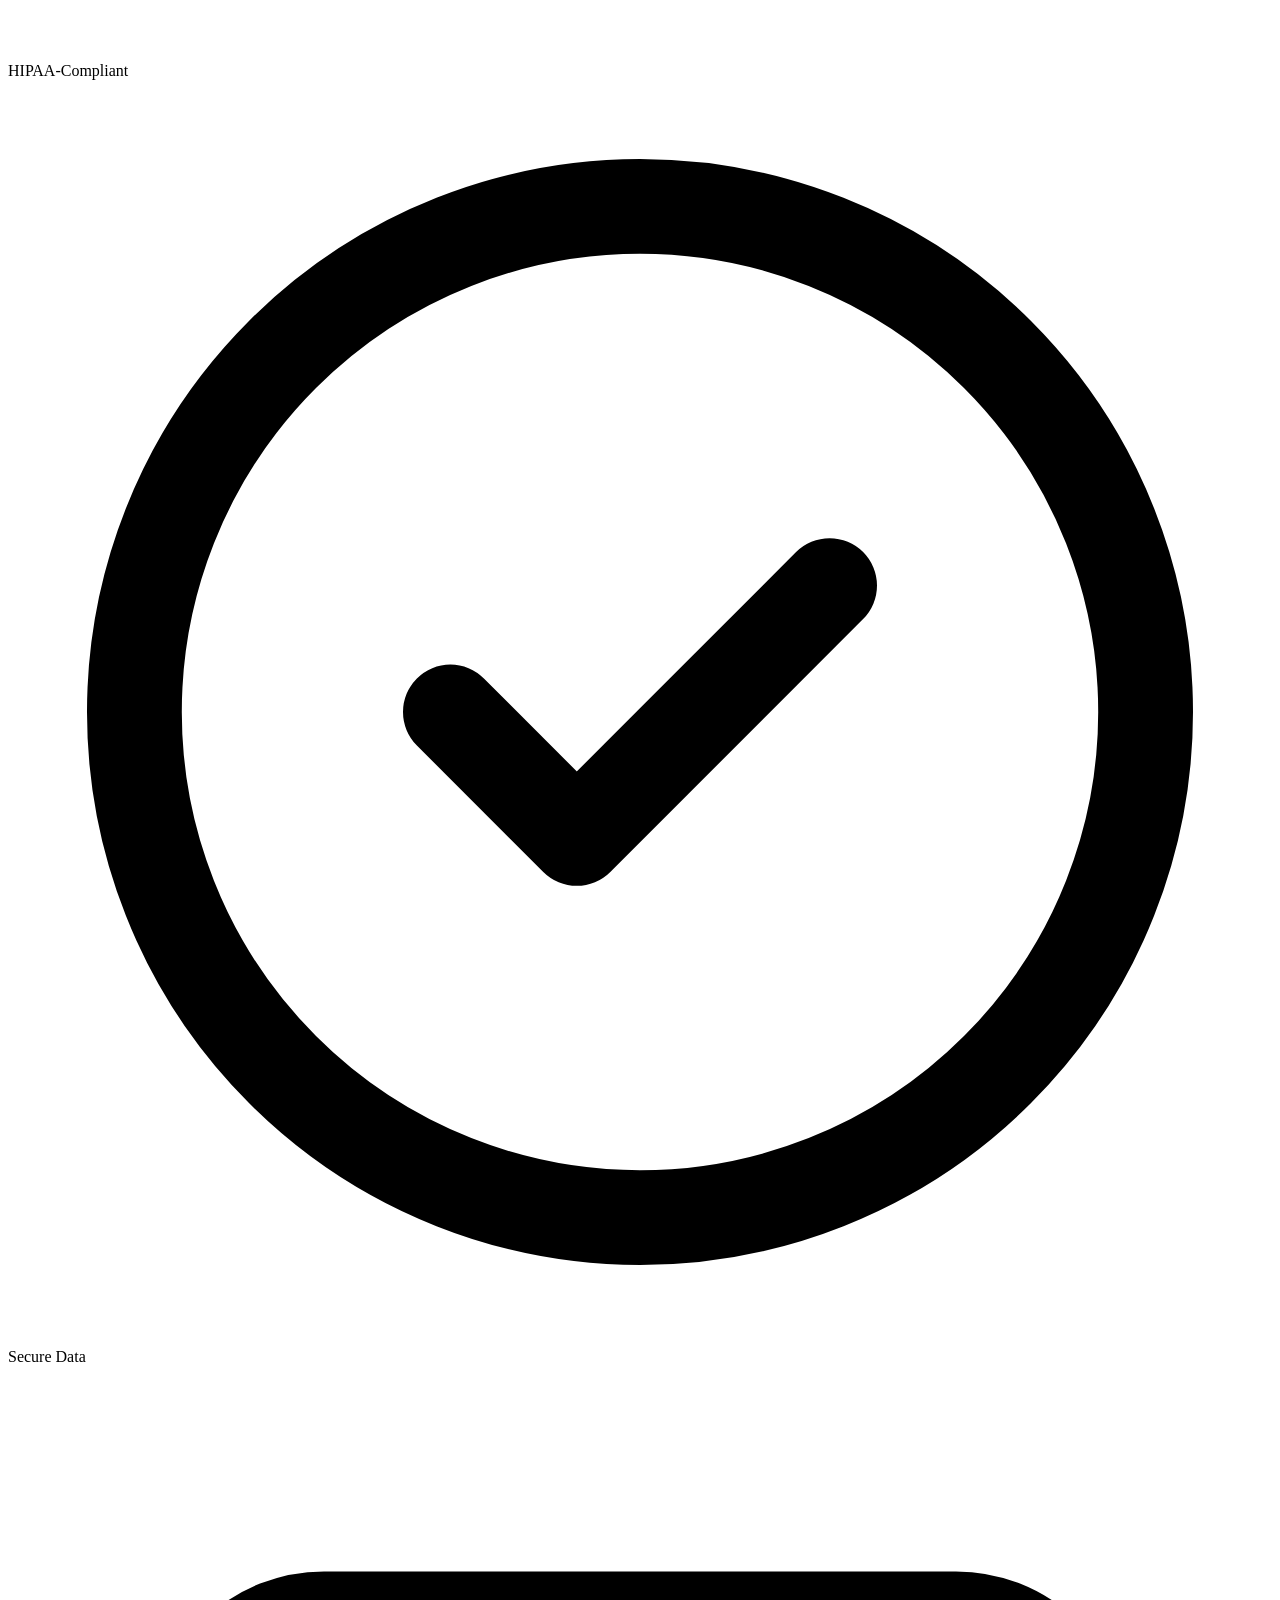
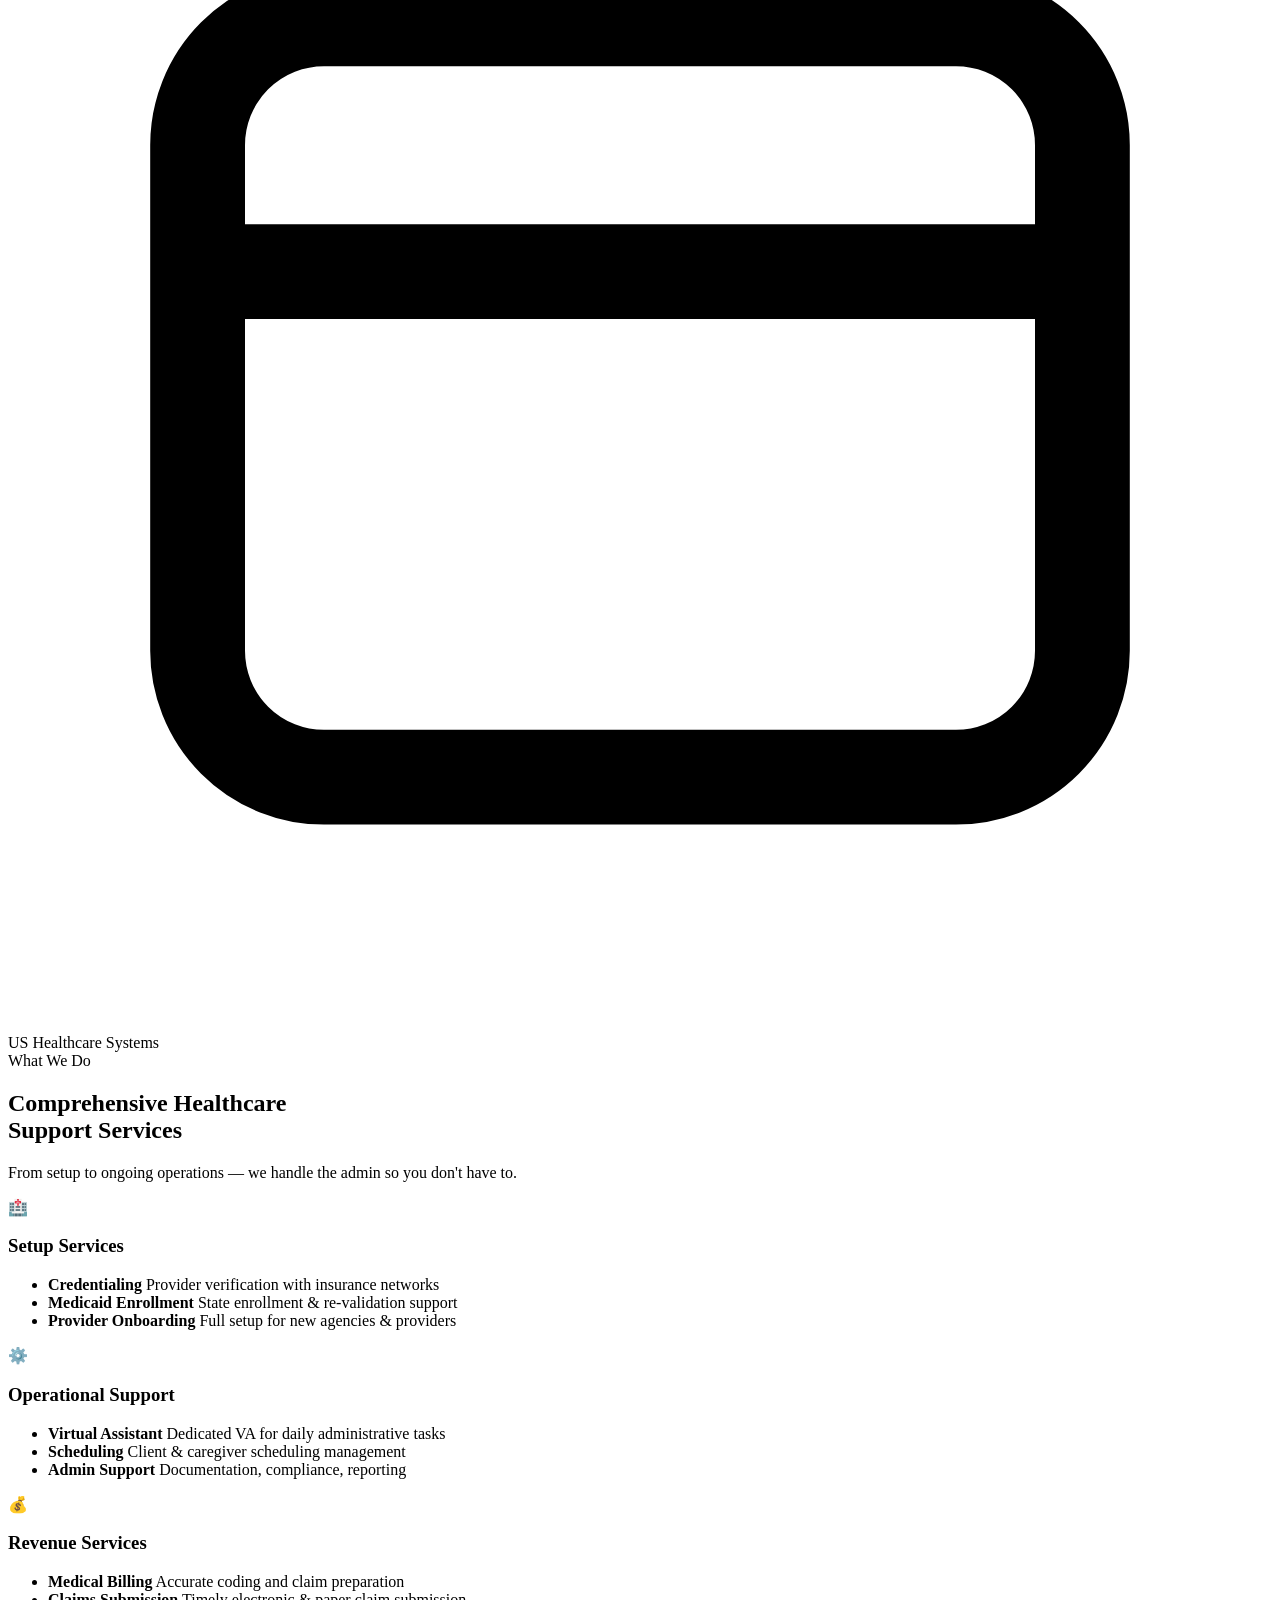
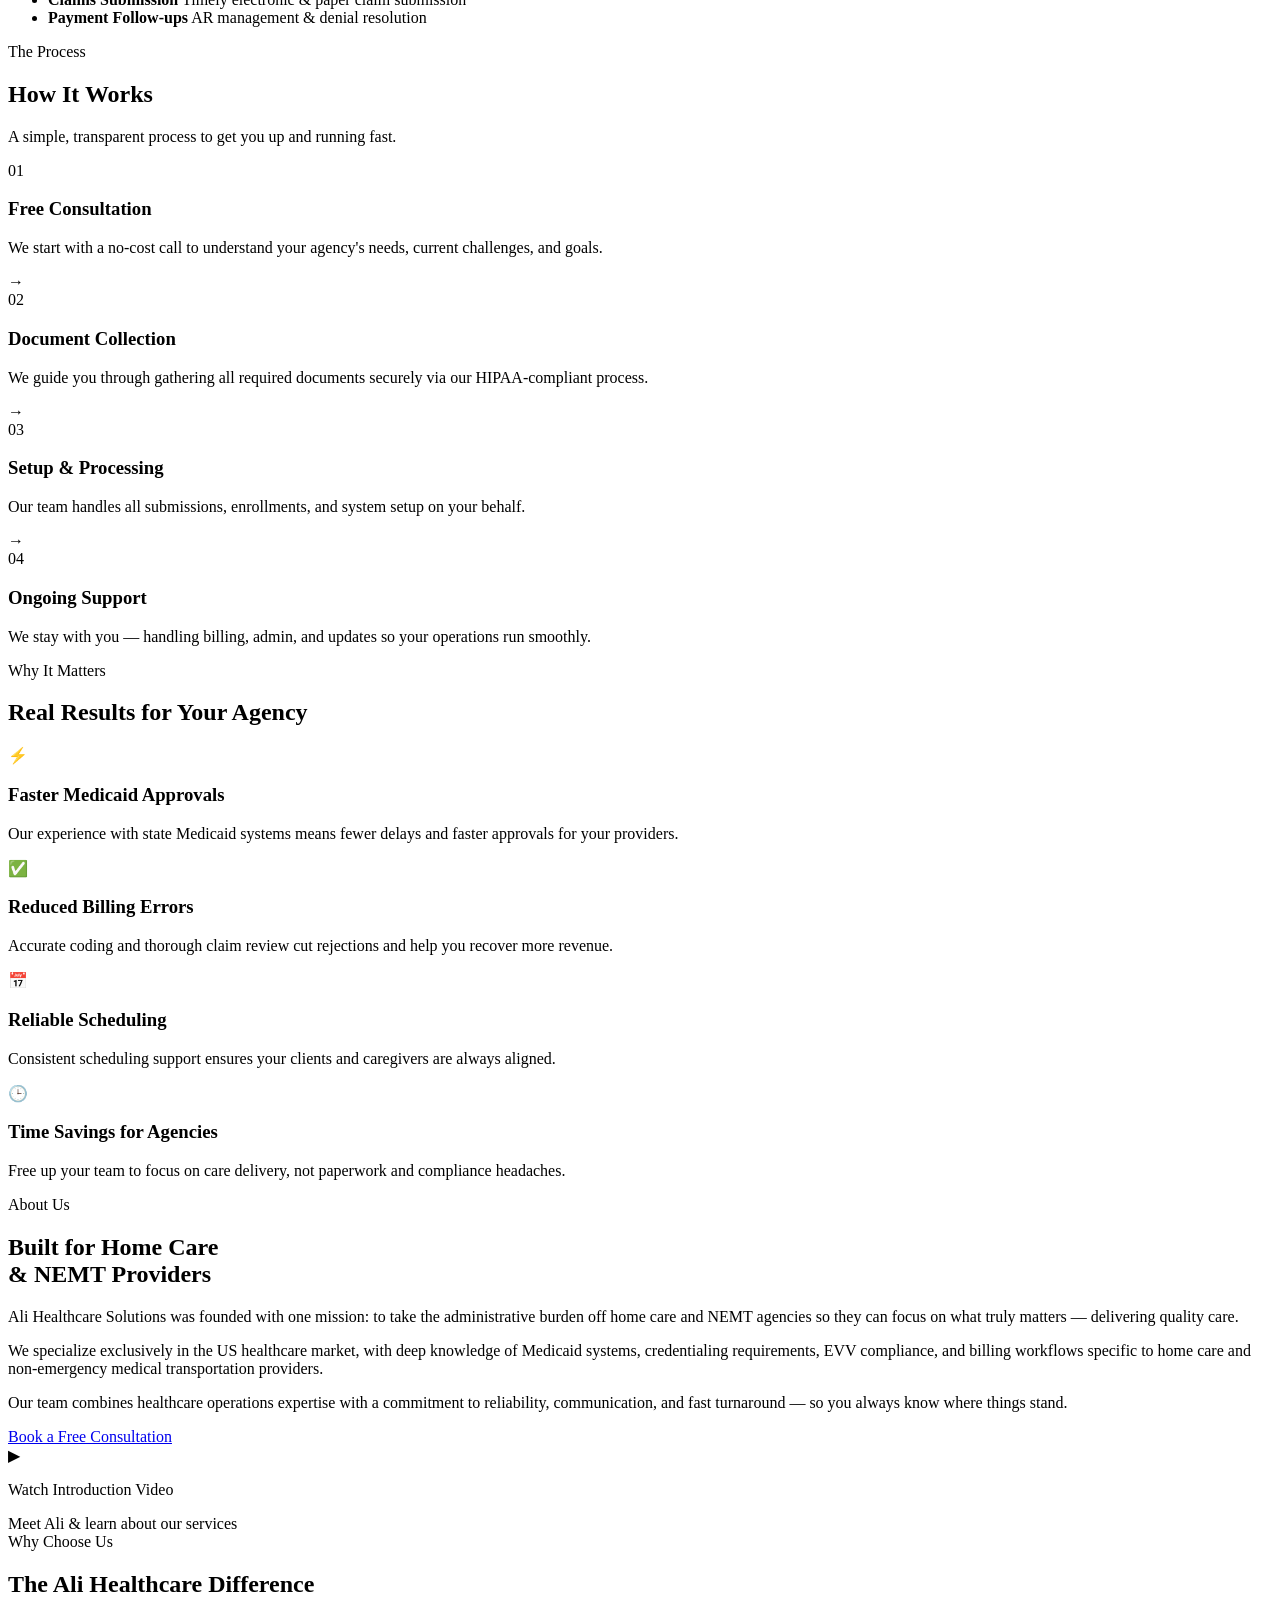
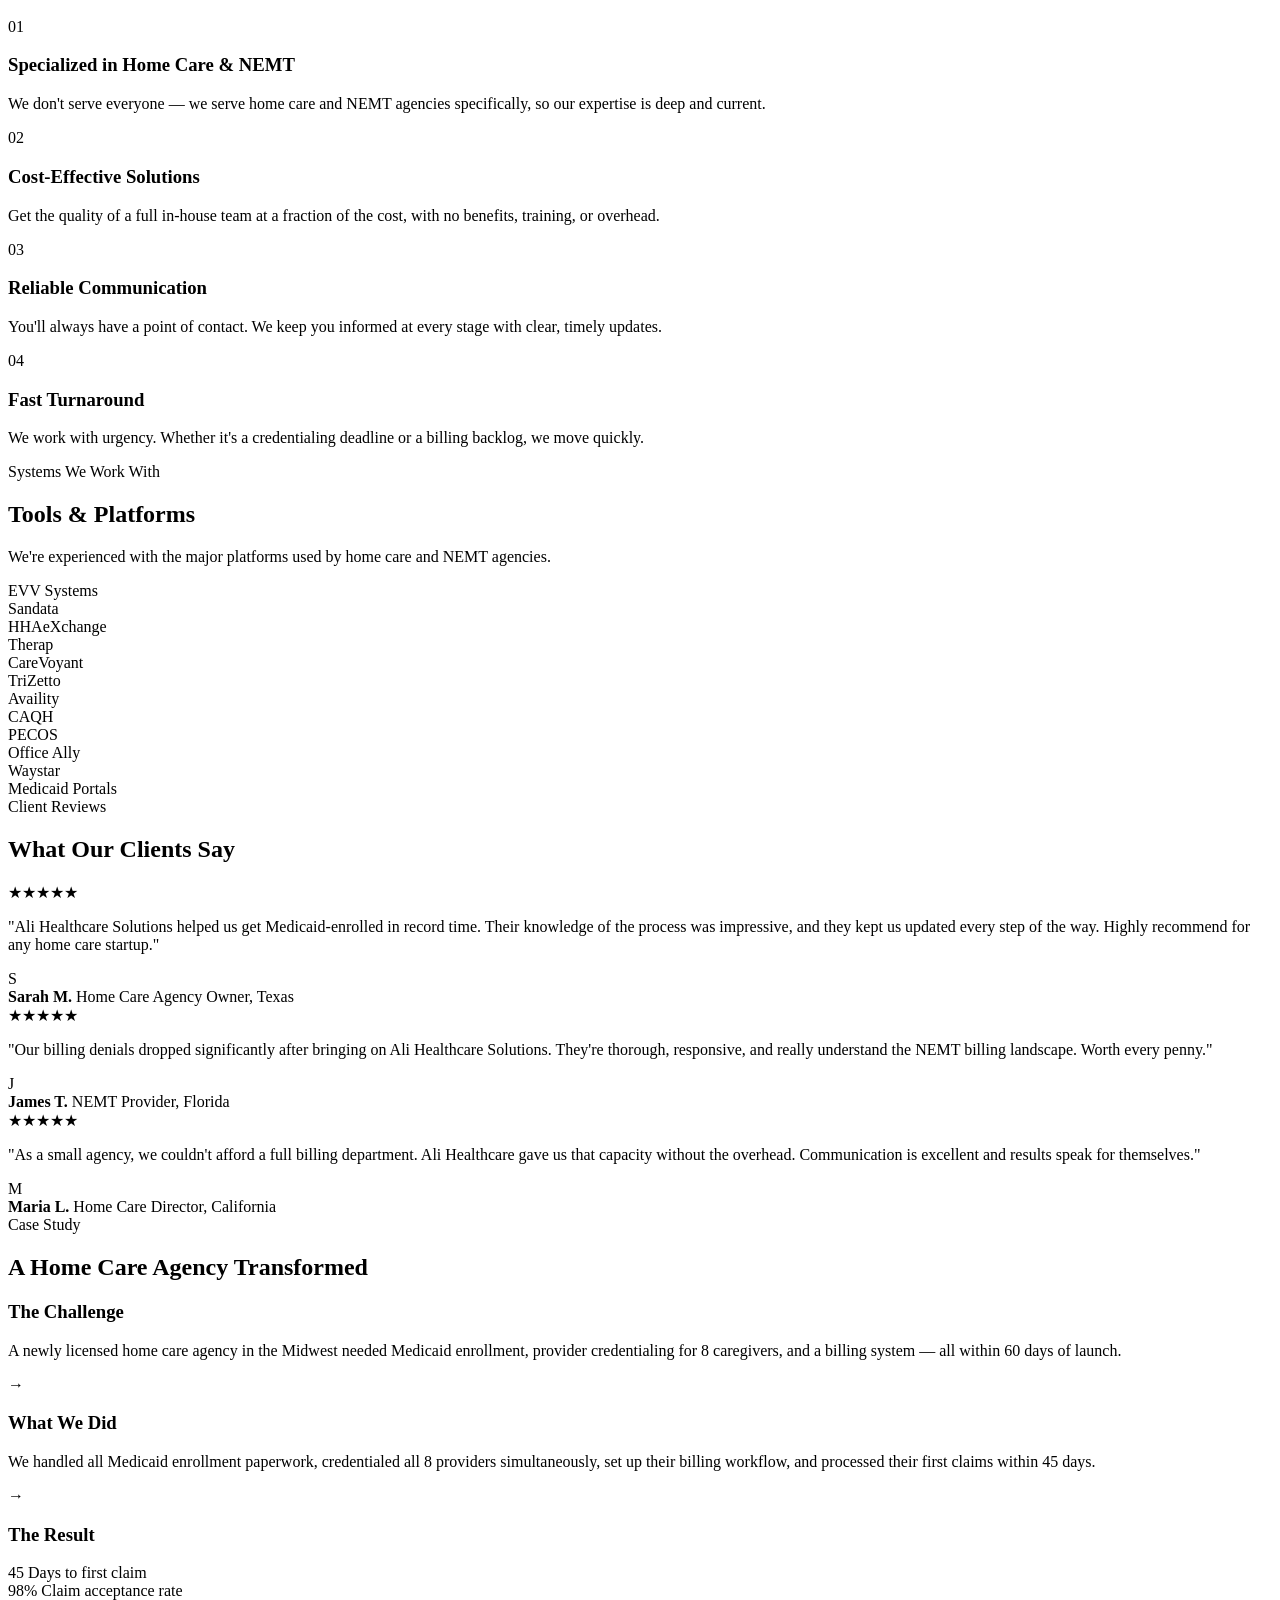
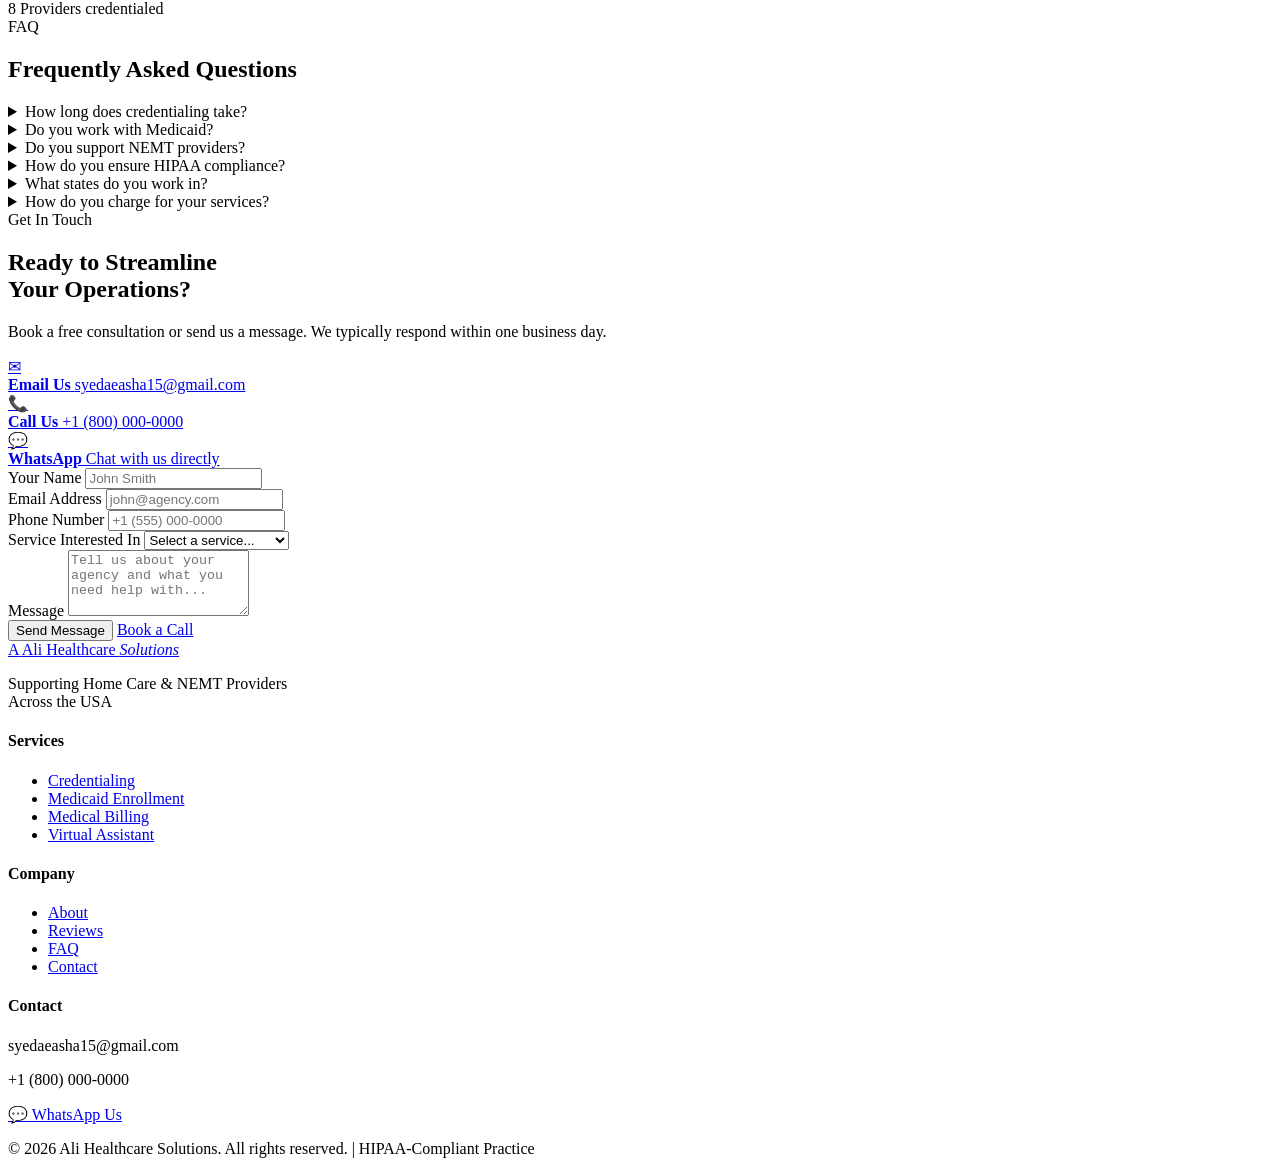
==== commit d83f1fba: "Final fix for GitHub CSS paths" ====
--- a/public/index.html
+++ b/public/index.html
@@ -1,15 +1,15 @@
 <!DOCTYPE html>
 <html lang="en">
 <head>
-	<meta name="generator" content="Hugo 0.160.1"><script src="/livereload.js?mindelay=10&amp;v=2&amp;port=1313&amp;path=livereload" data-no-instant defer></script>
+	<meta name="generator" content="Hugo 0.160.1"><script src="/ali-healthcare-solutions/livereload.js?mindelay=10&amp;v=2&amp;port=1313&amp;path=ali-healthcare-solutions/livereload" data-no-instant defer></script>
   <meta charset="UTF-8" />
   <meta name="viewport" content="width=device-width, initial-scale=1.0" />
-  <title>My New Hugo Project</title>
+  <title>Ali Healthcare Solutions</title>
   <meta name="description" content="" />
   <link rel="preconnect" href="https://fonts.googleapis.com" />
   <link rel="preconnect" href="https://fonts.gstatic.com" crossorigin />
   <link href="https://fonts.googleapis.com/css2?family=Syne:wght@400;600;700;800&family=DM+Sans:wght@300;400;500&display=swap" rel="stylesheet" />
-  <link rel="stylesheet" href="/css/main.css" />
+  <link rel="stylesheet" href="/ali-healthcare-solutions/css/main.css" />
 </head>
 <body>
 
@@ -490,21 +490,21 @@
       <h2>Ready to Streamline<br/>Your Operations?</h2>
       <p>Book a free consultation or send us a message. We typically respond within one business day.</p>
       <div class="contact__methods">
-        <a class="contact-method" href="mailto:">
+        <a class="contact-method" href="mailto:syedaeasha15@gmail.com">
           <div class="contact-method__icon">✉</div>
           <div>
             <strong>Email Us</strong>
-            <span></span>
+            <span>syedaeasha15@gmail.com</span>
           </div>
         </a>
-        <a class="contact-method" href="tel:">
+        <a class="contact-method" href="tel:&#43;1%20%28800%29%20000-0000">
           <div class="contact-method__icon">📞</div>
           <div>
             <strong>Call Us</strong>
-            <span></span>
+            <span>&#43;1 (800) 000-0000</span>
           </div>
         </a>
-        <a class="contact-method" href="https://wa.me/" target="_blank" rel="noopener">
+        <a class="contact-method" href="https://wa.me/=923130546260" target="_blank" rel="noopener">
           <div class="contact-method__icon">💬</div>
           <div>
             <strong>WhatsApp</strong>
@@ -583,9 +583,9 @@
     </div>
     <div class="footer__contact">
       <h4>Contact</h4>
-      <p></p>
-      <p></p>
-      <a href="https://wa.me/" class="btn btn--whatsapp" target="_blank">💬 WhatsApp Us</a>
+      <p>syedaeasha15@gmail.com</p>
+      <p>&#43;1 (800) 000-0000</p>
+      <a href="https://wa.me/=923130546260" class="btn btn--whatsapp" target="_blank">💬 WhatsApp Us</a>
     </div>
   </div>
   <div class="footer__bottom">
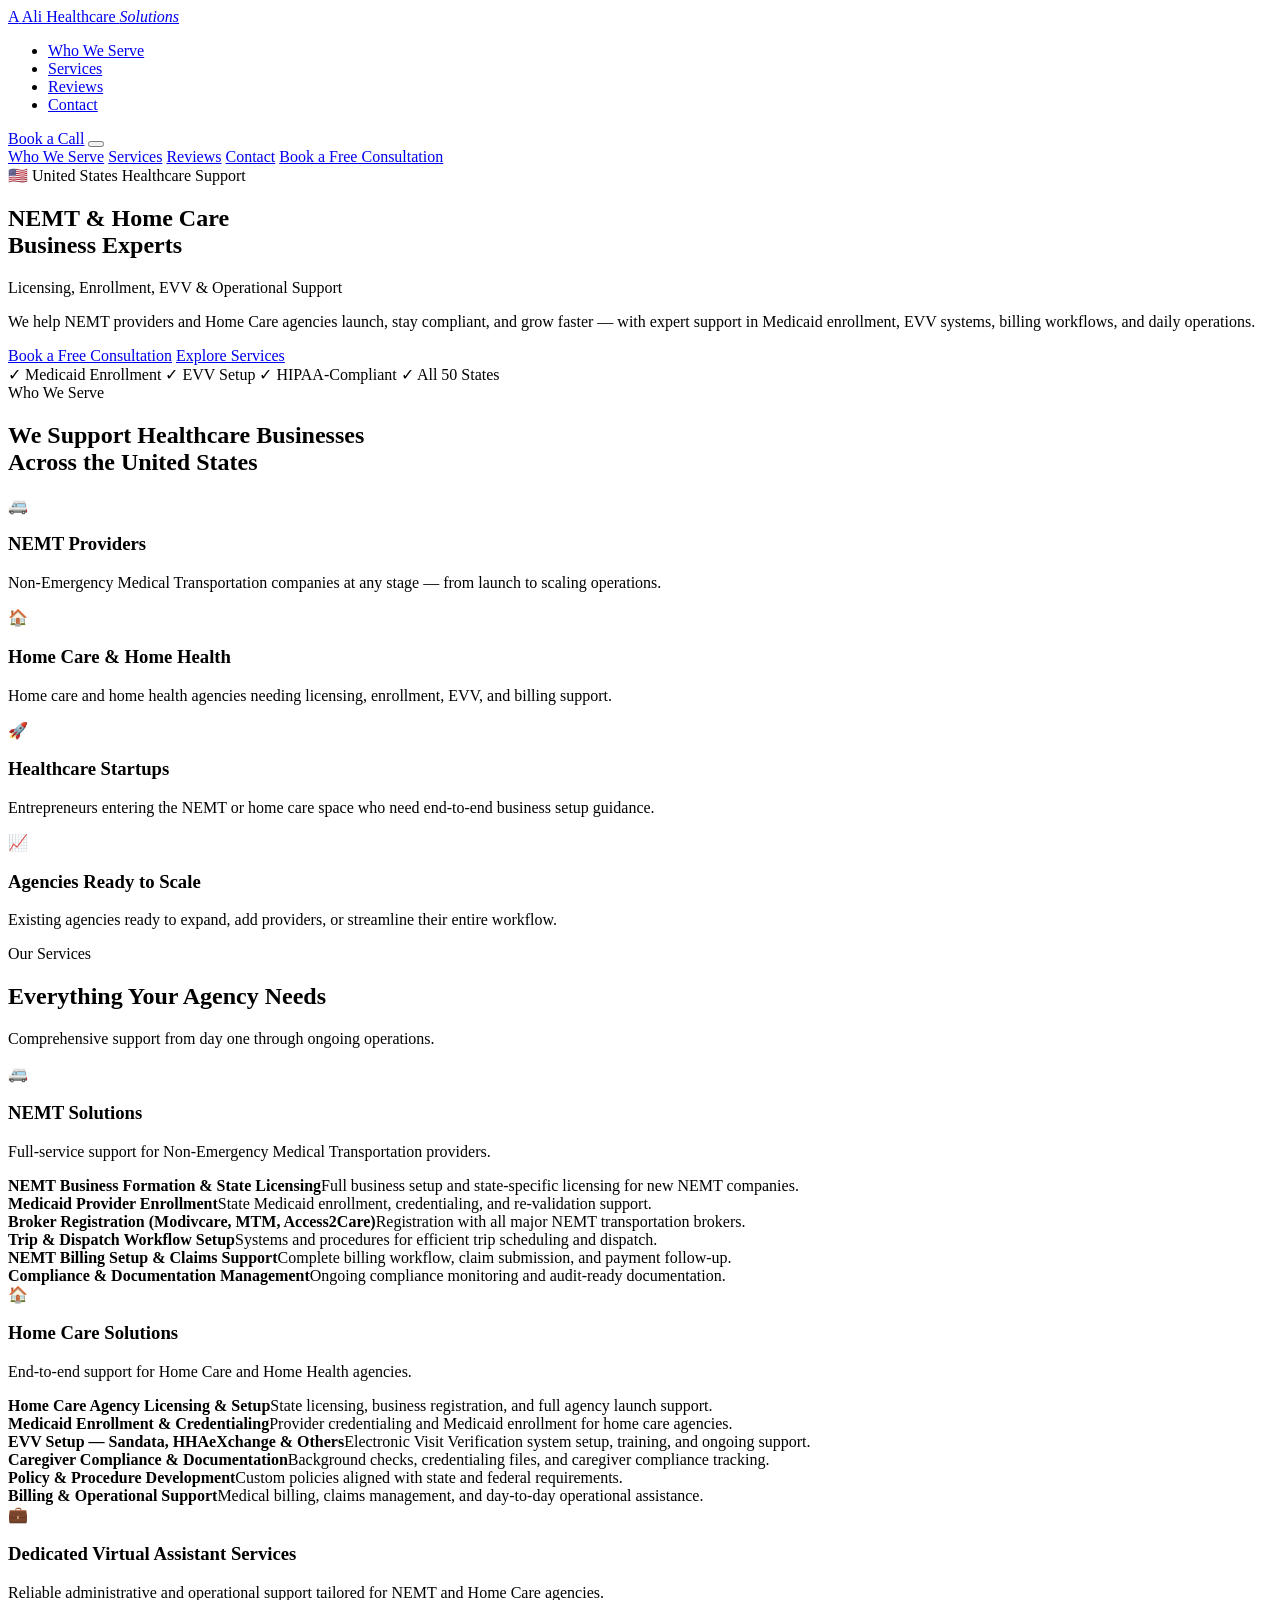
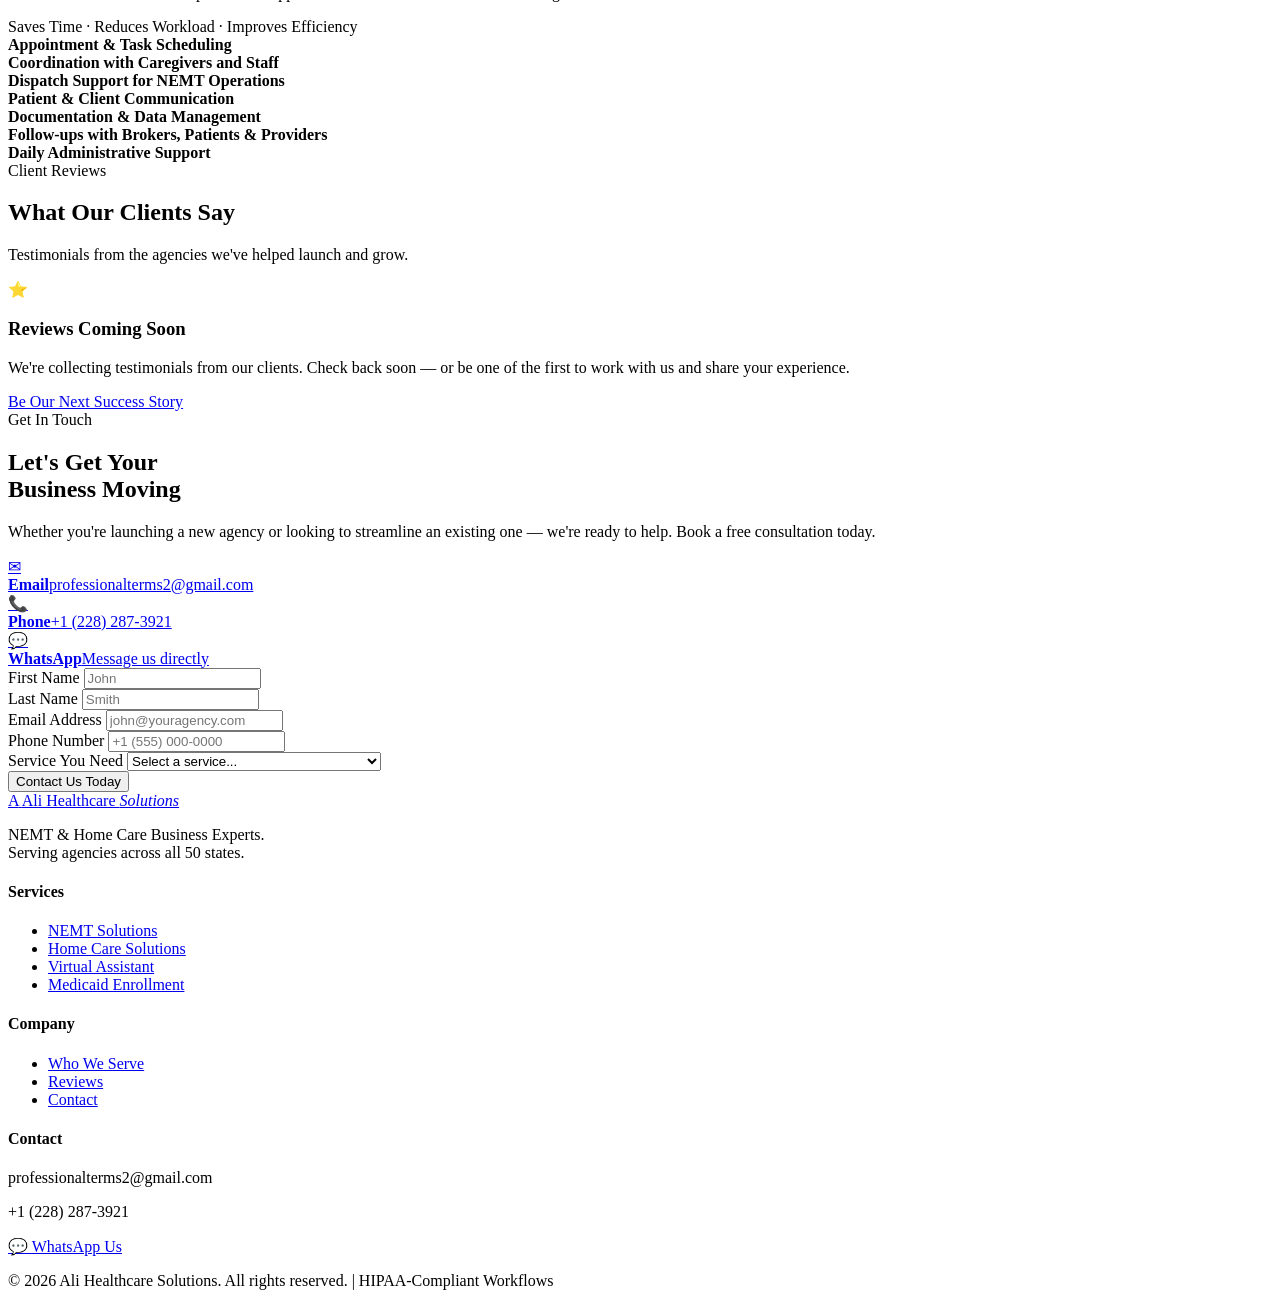
==== commit 04e81b86: "New olive navy theme — NEMT and Home Care focus" ====
--- a/public/index.html
+++ b/public/index.html
@@ -1,15 +1,15 @@
 <!DOCTYPE html>
 <html lang="en">
 <head>
-	<meta name="generator" content="Hugo 0.160.1"><script src="/ali-healthcare-solutions/livereload.js?mindelay=10&amp;v=2&amp;port=1313&amp;path=ali-healthcare-solutions/livereload" data-no-instant defer></script>
+	<meta name="generator" content="Hugo 0.160.1"><script src="/livereload.js?mindelay=10&amp;v=2&amp;port=1313&amp;path=livereload" data-no-instant defer></script>
   <meta charset="UTF-8" />
   <meta name="viewport" content="width=device-width, initial-scale=1.0" />
-  <title>Ali Healthcare Solutions</title>
-  <meta name="description" content="" />
+  <title>Ali Healthcare Solutions — NEMT & Home Care Experts</title>
+  <meta name="description" content="NEMT &amp; Home Care Business Experts — Licensing, Enrollment, EVV &amp; Operational Support" />
   <link rel="preconnect" href="https://fonts.googleapis.com" />
   <link rel="preconnect" href="https://fonts.gstatic.com" crossorigin />
-  <link href="https://fonts.googleapis.com/css2?family=Syne:wght@400;600;700;800&family=DM+Sans:wght@300;400;500&display=swap" rel="stylesheet" />
-  <link rel="stylesheet" href="/ali-healthcare-solutions/css/main.css" />
+  <link href="https://fonts.googleapis.com/css2?family=Playfair+Display:wght@600;700&family=Nunito+Sans:ital,wght@0,300;0,400;0,600;0,700;1,400&display=swap" rel="stylesheet" />
+  <link rel="stylesheet" href="/css/main.css" />
 </head>
 <body>
 
@@ -21,533 +21,237 @@
       <span>Ali Healthcare <em>Solutions</em></span>
     </a>
     <ul class="nav__links">
+      <li><a href="#who-we-serve">Who We Serve</a></li>
       <li><a href="#services">Services</a></li>
-      <li><a href="#how-it-works">How It Works</a></li>
-      <li><a href="#about">About</a></li>
       <li><a href="#reviews">Reviews</a></li>
-      <li><a href="#faq">FAQ</a></li>
+      <li><a href="#contact">Contact</a></li>
     </ul>
-    <a class="btn btn--nav" href="#contact">Contact Now</a>
+    <a class="btn btn--nav" href="#contact">Book a Call</a>
     <button class="nav__burger" id="burger" aria-label="Open menu">
       <span></span><span></span><span></span>
     </button>
   </div>
   <div class="nav__mobile" id="mobileMenu">
+    <a href="#who-we-serve">Who We Serve</a>
     <a href="#services">Services</a>
-    <a href="#how-it-works">How It Works</a>
-    <a href="#about">About</a>
     <a href="#reviews">Reviews</a>
-    <a href="#faq">FAQ</a>
-    <a href="#contact" class="btn btn--primary">Contact Now</a>
+    <a href="#contact">Contact</a>
+    <a href="#contact" class="btn btn--primary">Book a Free Consultation</a>
   </div>
 </nav>
 
 
 <section class="hero" id="hero">
-  <div class="hero__bg">
-    <div class="hero__orb hero__orb--1"></div>
-    <div class="hero__orb hero__orb--2"></div>
-    <div class="hero__grid"></div>
-  </div>
+  <div class="hero__shape hero__shape--1"></div>
+  <div class="hero__shape hero__shape--2"></div>
   <div class="container hero__inner">
-    <div class="hero__badge">🇺🇸 US Healthcare Specialists</div>
+    <div class="hero__tag">🇺🇸 United States Healthcare Support</div>
     <h1 class="hero__title">
-      Supporting <span class="hero__title-accent">Home Care</span><br/>
-      &amp; NEMT Providers<br/>
-      <span class="hero__title-outline">Across the USA</span>
+      NEMT &amp; Home Care<br/>
+      <span class="hero__accent">Business Experts</span>
     </h1>
-    <p class="hero__sub">
-      Credentialing, Billing &amp; Operational Support —<br/>
-      Done Right. So you can focus on patient care.
+    <p class="hero__sub">Licensing, Enrollment, EVV &amp; Operational Support</p>
+    <p class="hero__desc">
+      We help NEMT providers and Home Care agencies launch, stay compliant, and grow faster —
+      with expert support in Medicaid enrollment, EVV systems, billing workflows, and daily operations.
     </p>
-    <div class="hero__actions">
-      <a class="btn btn--primary btn--lg" href="#contact">Get Started</a>
-      <a class="btn btn--ghost btn--lg" href="#contact">Contact Now</a>
-    </div>
-    <div class="hero__trust">
-      <div class="trust-chip">
-        <svg viewBox="0 0 20 20" fill="none"><path d="M10 2L12.5 7.5H18L13.5 11L15.5 17L10 13.5L4.5 17L6.5 11L2 7.5H7.5L10 2Z" fill="currentColor"/></svg>
-        HIPAA-Compliant
-      </div>
-      <div class="trust-chip">
-        <svg viewBox="0 0 20 20" fill="none"><circle cx="10" cy="10" r="8" stroke="currentColor" stroke-width="1.5"/><path d="M7 10l2 2 4-4" stroke="currentColor" stroke-width="1.5" stroke-linecap="round" stroke-linejoin="round"/></svg>
-        Secure Data
-      </div>
-      <div class="trust-chip">
-        <svg viewBox="0 0 20 20" fill="none"><rect x="3" y="4" width="14" height="12" rx="2" stroke="currentColor" stroke-width="1.5"/><path d="M3 8h14" stroke="currentColor" stroke-width="1.5"/></svg>
-        US Healthcare Systems
-      </div>
-    </div>
-  </div>
-</section>
-
-
-<section class="section section--light" id="services">
+    <div class="hero__btns">
+      <a class="btn btn--primary btn--lg" href="#contact">Book a Free Consultation</a>
+      <a class="btn btn--outline btn--lg" href="#services">Explore Services</a>
+    </div>
+    <div class="hero__chips">
+      <span class="chip">✓ Medicaid Enrollment</span>
+      <span class="chip">✓ EVV Setup</span>
+      <span class="chip">✓ HIPAA-Compliant</span>
+      <span class="chip">✓ All 50 States</span>
+    </div>
+  </div>
+</section>
+
+
+<section class="section" id="who-we-serve">
   <div class="container">
-    <div class="section-header">
-      <span class="section-tag">What We Do</span>
-      <h2>Comprehensive Healthcare<br/>Support Services</h2>
-      <p>From setup to ongoing operations — we handle the admin so you don't have to.</p>
-    </div>
-    <div class="services__grid">
-
-      <div class="service-col">
-        <div class="service-col__header service-col__header--blue">
-          <div class="service-col__icon">🏥</div>
-          <h3>Setup Services</h3>
-        </div>
-        <ul class="service-col__list">
-          <li>
-            <div class="service-item__dot"></div>
-            <div>
-              <strong>Credentialing</strong>
-              <span>Provider verification with insurance networks</span>
-            </div>
-          </li>
-          <li>
-            <div class="service-item__dot"></div>
-            <div>
-              <strong>Medicaid Enrollment</strong>
-              <span>State enrollment &amp; re-validation support</span>
-            </div>
-          </li>
-          <li>
-            <div class="service-item__dot"></div>
-            <div>
-              <strong>Provider Onboarding</strong>
-              <span>Full setup for new agencies &amp; providers</span>
-            </div>
-          </li>
-        </ul>
-      </div>
-
-      <div class="service-col">
-        <div class="service-col__header service-col__header--teal">
-          <div class="service-col__icon">⚙️</div>
-          <h3>Operational Support</h3>
-        </div>
-        <ul class="service-col__list">
-          <li>
-            <div class="service-item__dot service-item__dot--teal"></div>
-            <div>
-              <strong>Virtual Assistant</strong>
-              <span>Dedicated VA for daily administrative tasks</span>
-            </div>
-          </li>
-          <li>
-            <div class="service-item__dot service-item__dot--teal"></div>
-            <div>
-              <strong>Scheduling</strong>
-              <span>Client &amp; caregiver scheduling management</span>
-            </div>
-          </li>
-          <li>
-            <div class="service-item__dot service-item__dot--teal"></div>
-            <div>
-              <strong>Admin Support</strong>
-              <span>Documentation, compliance, reporting</span>
-            </div>
-          </li>
-        </ul>
-      </div>
-
-      <div class="service-col">
-        <div class="service-col__header service-col__header--green">
-          <div class="service-col__icon">💰</div>
-          <h3>Revenue Services</h3>
-        </div>
-        <ul class="service-col__list">
-          <li>
-            <div class="service-item__dot service-item__dot--green"></div>
-            <div>
-              <strong>Medical Billing</strong>
-              <span>Accurate coding and claim preparation</span>
-            </div>
-          </li>
-          <li>
-            <div class="service-item__dot service-item__dot--green"></div>
-            <div>
-              <strong>Claims Submission</strong>
-              <span>Timely electronic &amp; paper claim submission</span>
-            </div>
-          </li>
-          <li>
-            <div class="service-item__dot service-item__dot--green"></div>
-            <div>
-              <strong>Payment Follow-ups</strong>
-              <span>AR management &amp; denial resolution</span>
-            </div>
-          </li>
-        </ul>
-      </div>
-
-    </div>
-  </div>
-</section>
-
-
-<section class="section section--dark" id="how-it-works">
+    <div class="sec-hd">
+      <span class="sec-tag">Who We Serve</span>
+      <h2>We Support Healthcare Businesses<br/>Across the United States</h2>
+    </div>
+    <div class="serve__grid">
+      <div class="serve-card">
+        <div class="serve-card__icon">🚐</div>
+        <h3>NEMT Providers</h3>
+        <p>Non-Emergency Medical Transportation companies at any stage — from launch to scaling operations.</p>
+      </div>
+      <div class="serve-card">
+        <div class="serve-card__icon">🏠</div>
+        <h3>Home Care &amp; Home Health</h3>
+        <p>Home care and home health agencies needing licensing, enrollment, EVV, and billing support.</p>
+      </div>
+      <div class="serve-card">
+        <div class="serve-card__icon">🚀</div>
+        <h3>Healthcare Startups</h3>
+        <p>Entrepreneurs entering the NEMT or home care space who need end-to-end business setup guidance.</p>
+      </div>
+      <div class="serve-card">
+        <div class="serve-card__icon">📈</div>
+        <h3>Agencies Ready to Scale</h3>
+        <p>Existing agencies ready to expand, add providers, or streamline their entire workflow.</p>
+      </div>
+    </div>
+  </div>
+</section>
+
+
+<section class="section section--cream" id="services">
   <div class="container">
-    <div class="section-header section-header--dark">
-      <span class="section-tag section-tag--light">The Process</span>
-      <h2>How It Works</h2>
-      <p>A simple, transparent process to get you up and running fast.</p>
-    </div>
-    <div class="steps">
-      <div class="step">
-        <div class="step__number">01</div>
-        <div class="step__content">
-          <h3>Free Consultation</h3>
-          <p>We start with a no-cost call to understand your agency's needs, current challenges, and goals.</p>
-        </div>
-        <div class="step__arrow">→</div>
-      </div>
-      <div class="step">
-        <div class="step__number">02</div>
-        <div class="step__content">
-          <h3>Document Collection</h3>
-          <p>We guide you through gathering all required documents securely via our HIPAA-compliant process.</p>
-        </div>
-        <div class="step__arrow">→</div>
-      </div>
-      <div class="step">
-        <div class="step__number">03</div>
-        <div class="step__content">
-          <h3>Setup &amp; Processing</h3>
-          <p>Our team handles all submissions, enrollments, and system setup on your behalf.</p>
-        </div>
-        <div class="step__arrow">→</div>
-      </div>
-      <div class="step">
-        <div class="step__number">04</div>
-        <div class="step__content">
-          <h3>Ongoing Support</h3>
-          <p>We stay with you — handling billing, admin, and updates so your operations run smoothly.</p>
-        </div>
-        <div class="step__arrow"></div>
-      </div>
-    </div>
-  </div>
-</section>
-
-
-<section class="section section--light" id="results">
+    <div class="sec-hd">
+      <span class="sec-tag">Our Services</span>
+      <h2>Everything Your Agency Needs</h2>
+      <p>Comprehensive support from day one through ongoing operations.</p>
+    </div>
+
+    
+    <div class="svc-block">
+      <div class="svc-block__head svc-block__head--navy">
+        <span class="svc-block__icon">🚐</span>
+        <div>
+          <h3>NEMT Solutions</h3>
+          <p>Full-service support for Non-Emergency Medical Transportation providers.</p>
+        </div>
+      </div>
+      <div class="svc-block__items">
+        <div class="svc-item"><span class="svc-dot svc-dot--navy"></span><div><strong>NEMT Business Formation &amp; State Licensing</strong><span>Full business setup and state-specific licensing for new NEMT companies.</span></div></div>
+        <div class="svc-item"><span class="svc-dot svc-dot--navy"></span><div><strong>Medicaid Provider Enrollment</strong><span>State Medicaid enrollment, credentialing, and re-validation support.</span></div></div>
+        <div class="svc-item"><span class="svc-dot svc-dot--navy"></span><div><strong>Broker Registration (Modivcare, MTM, Access2Care)</strong><span>Registration with all major NEMT transportation brokers.</span></div></div>
+        <div class="svc-item"><span class="svc-dot svc-dot--navy"></span><div><strong>Trip &amp; Dispatch Workflow Setup</strong><span>Systems and procedures for efficient trip scheduling and dispatch.</span></div></div>
+        <div class="svc-item"><span class="svc-dot svc-dot--navy"></span><div><strong>NEMT Billing Setup &amp; Claims Support</strong><span>Complete billing workflow, claim submission, and payment follow-up.</span></div></div>
+        <div class="svc-item"><span class="svc-dot svc-dot--navy"></span><div><strong>Compliance &amp; Documentation Management</strong><span>Ongoing compliance monitoring and audit-ready documentation.</span></div></div>
+      </div>
+    </div>
+
+    
+    <div class="svc-block">
+      <div class="svc-block__head svc-block__head--olive">
+        <span class="svc-block__icon">🏠</span>
+        <div>
+          <h3>Home Care Solutions</h3>
+          <p>End-to-end support for Home Care and Home Health agencies.</p>
+        </div>
+      </div>
+      <div class="svc-block__items">
+        <div class="svc-item"><span class="svc-dot svc-dot--olive"></span><div><strong>Home Care Agency Licensing &amp; Setup</strong><span>State licensing, business registration, and full agency launch support.</span></div></div>
+        <div class="svc-item"><span class="svc-dot svc-dot--olive"></span><div><strong>Medicaid Enrollment &amp; Credentialing</strong><span>Provider credentialing and Medicaid enrollment for home care agencies.</span></div></div>
+        <div class="svc-item"><span class="svc-dot svc-dot--olive"></span><div><strong>EVV Setup — Sandata, HHAeXchange &amp; Others</strong><span>Electronic Visit Verification system setup, training, and ongoing support.</span></div></div>
+        <div class="svc-item"><span class="svc-dot svc-dot--olive"></span><div><strong>Caregiver Compliance &amp; Documentation</strong><span>Background checks, credentialing files, and caregiver compliance tracking.</span></div></div>
+        <div class="svc-item"><span class="svc-dot svc-dot--olive"></span><div><strong>Policy &amp; Procedure Development</strong><span>Custom policies aligned with state and federal requirements.</span></div></div>
+        <div class="svc-item"><span class="svc-dot svc-dot--olive"></span><div><strong>Billing &amp; Operational Support</strong><span>Medical billing, claims management, and day-to-day operational assistance.</span></div></div>
+      </div>
+    </div>
+
+    
+    <div class="svc-block svc-block--va">
+      <div class="svc-block__head svc-block__head--warm">
+        <span class="svc-block__icon">💼</span>
+        <div>
+          <h3>Dedicated Virtual Assistant Services</h3>
+          <p>Reliable administrative and operational support tailored for NEMT and Home Care agencies.</p>
+        </div>
+        <div class="va-badge">Saves Time · Reduces Workload · Improves Efficiency</div>
+      </div>
+      <div class="svc-block__items">
+        <div class="svc-item"><span class="svc-dot svc-dot--warm"></span><div><strong>Appointment &amp; Task Scheduling</strong></div></div>
+        <div class="svc-item"><span class="svc-dot svc-dot--warm"></span><div><strong>Coordination with Caregivers and Staff</strong></div></div>
+        <div class="svc-item"><span class="svc-dot svc-dot--warm"></span><div><strong>Dispatch Support for NEMT Operations</strong></div></div>
+        <div class="svc-item"><span class="svc-dot svc-dot--warm"></span><div><strong>Patient &amp; Client Communication</strong></div></div>
+        <div class="svc-item"><span class="svc-dot svc-dot--warm"></span><div><strong>Documentation &amp; Data Management</strong></div></div>
+        <div class="svc-item"><span class="svc-dot svc-dot--warm"></span><div><strong>Follow-ups with Brokers, Patients &amp; Providers</strong></div></div>
+        <div class="svc-item"><span class="svc-dot svc-dot--warm"></span><div><strong>Daily Administrative Support</strong></div></div>
+      </div>
+    </div>
+
+  </div>
+</section>
+
+
+<section class="section" id="reviews">
   <div class="container">
-    <div class="section-header">
-      <span class="section-tag">Why It Matters</span>
-      <h2>Real Results for Your Agency</h2>
-    </div>
-    <div class="results__grid">
-      <div class="result-card">
-        <div class="result-card__icon">⚡</div>
-        <h3>Faster Medicaid Approvals</h3>
-        <p>Our experience with state Medicaid systems means fewer delays and faster approvals for your providers.</p>
-      </div>
-      <div class="result-card">
-        <div class="result-card__icon">✅</div>
-        <h3>Reduced Billing Errors</h3>
-        <p>Accurate coding and thorough claim review cut rejections and help you recover more revenue.</p>
-      </div>
-      <div class="result-card">
-        <div class="result-card__icon">📅</div>
-        <h3>Reliable Scheduling</h3>
-        <p>Consistent scheduling support ensures your clients and caregivers are always aligned.</p>
-      </div>
-      <div class="result-card">
-        <div class="result-card__icon">🕒</div>
-        <h3>Time Savings for Agencies</h3>
-        <p>Free up your team to focus on care delivery, not paperwork and compliance headaches.</p>
-      </div>
-    </div>
-  </div>
-</section>
-
-
-<section class="section section--cream" id="about">
-  <div class="container about__inner">
-    <div class="about__text">
-      <span class="section-tag">About Us</span>
-      <h2>Built for Home Care<br/>&amp; NEMT Providers</h2>
-      <p>
-        Ali Healthcare Solutions was founded with one mission: to take the administrative burden off home care and
-        NEMT agencies so they can focus on what truly matters — delivering quality care.
-      </p>
-      <p>
-        We specialize exclusively in the US healthcare market, with deep knowledge of Medicaid systems,
-        credentialing requirements, EVV compliance, and billing workflows specific to home care and
-        non-emergency medical transportation providers.
-      </p>
-      <p>
-        Our team combines healthcare operations expertise with a commitment to reliability, communication,
-        and fast turnaround — so you always know where things stand.
-      </p>
-      <a class="btn btn--primary" href="#contact">Book a Free Consultation</a>
-    </div>
-    <div class="about__video">
-      <div class="video-placeholder">
-        <div class="video-placeholder__play">▶</div>
-        <p>Watch Introduction Video</p>
-        <span>Meet Ali &amp; learn about our services</span>
-      </div>
-    </div>
-  </div>
-</section>
-
-
-<section class="section section--dark why" id="why">
-  <div class="container">
-    <div class="section-header section-header--dark">
-      <span class="section-tag section-tag--light">Why Choose Us</span>
-      <h2>The Ali Healthcare Difference</h2>
-    </div>
-    <div class="why__grid">
-      <div class="why-card">
-        <div class="why-card__num">01</div>
-        <h3>Specialized in Home Care &amp; NEMT</h3>
-        <p>We don't serve everyone — we serve home care and NEMT agencies specifically, so our expertise is deep and current.</p>
-      </div>
-      <div class="why-card">
-        <div class="why-card__num">02</div>
-        <h3>Cost-Effective Solutions</h3>
-        <p>Get the quality of a full in-house team at a fraction of the cost, with no benefits, training, or overhead.</p>
-      </div>
-      <div class="why-card">
-        <div class="why-card__num">03</div>
-        <h3>Reliable Communication</h3>
-        <p>You'll always have a point of contact. We keep you informed at every stage with clear, timely updates.</p>
-      </div>
-      <div class="why-card">
-        <div class="why-card__num">04</div>
-        <h3>Fast Turnaround</h3>
-        <p>We work with urgency. Whether it's a credentialing deadline or a billing backlog, we move quickly.</p>
-      </div>
-    </div>
-  </div>
-</section>
-
-
-<section class="section section--light tools-section" id="tools">
-  <div class="container">
-    <div class="section-header">
-      <span class="section-tag">Systems We Work With</span>
-      <h2>Tools &amp; Platforms</h2>
-      <p>We're experienced with the major platforms used by home care and NEMT agencies.</p>
-    </div>
-    <div class="tools__grid">
-      <div class="tool-badge">EVV Systems</div>
-      <div class="tool-badge">Sandata</div>
-      <div class="tool-badge">HHAeXchange</div>
-      <div class="tool-badge">Therap</div>
-      <div class="tool-badge">CareVoyant</div>
-      <div class="tool-badge">TriZetto</div>
-      <div class="tool-badge">Availity</div>
-      <div class="tool-badge">CAQH</div>
-      <div class="tool-badge">PECOS</div>
-      <div class="tool-badge">Office Ally</div>
-      <div class="tool-badge">Waystar</div>
-      <div class="tool-badge">Medicaid Portals</div>
-    </div>
-  </div>
-</section>
-
-
-<section class="section section--cream" id="reviews">
-  <div class="container">
-    <div class="section-header">
-      <span class="section-tag">Client Reviews</span>
+    <div class="sec-hd">
+      <span class="sec-tag">Client Reviews</span>
       <h2>What Our Clients Say</h2>
-    </div>
-    <div class="reviews__grid">
-      <div class="review-card">
-        <div class="review-card__stars">★★★★★</div>
-        <p>"Ali Healthcare Solutions helped us get Medicaid-enrolled in record time. Their knowledge of the process was impressive, and they kept us updated every step of the way. Highly recommend for any home care startup."</p>
-        <div class="review-card__author">
-          <div class="review-card__avatar">S</div>
-          <div>
-            <strong>Sarah M.</strong>
-            <span>Home Care Agency Owner, Texas</span>
+      <p>Testimonials from the agencies we've helped launch and grow.</p>
+    </div>
+    <div class="reviews-soon">
+      <div class="reviews-soon__star">⭐</div>
+      <h3>Reviews Coming Soon</h3>
+      <p>We're collecting testimonials from our clients. Check back soon — or be one of the first to work with us and share your experience.</p>
+      <a class="btn btn--primary" href="#contact">Be Our Next Success Story</a>
+    </div>
+  </div>
+</section>
+
+
+<section class="section section--navy" id="contact">
+  <div class="container contact__inner">
+    <div class="contact__left">
+      <span class="sec-tag sec-tag--light">Get In Touch</span>
+      <h2>Let's Get Your<br/>Business Moving</h2>
+      <p>Whether you're launching a new agency or looking to streamline an existing one — we're ready to help. Book a free consultation today.</p>
+      <div class="contact__methods">
+        <a class="c-method" href="mailto:professionalterms2@gmail.com">
+          <div class="c-method__icon">✉</div>
+          <div><strong>Email</strong><span>professionalterms2@gmail.com</span></div>
+        </a>
+        <a class="c-method" href="tel:&#43;1%20%28228%29%20287-3921">
+          <div class="c-method__icon">📞</div>
+          <div><strong>Phone</strong><span>&#43;1 (228) 287-3921</span></div>
+        </a>
+        <a class="c-method" href="https://wa.me/&#43;12282873921" target="_blank" rel="noopener">
+          <div class="c-method__icon">💬</div>
+          <div><strong>WhatsApp</strong><span>Message us directly</span></div>
+        </a>
+      </div>
+    </div>
+    <div class="contact__right">
+      <form class="contact-form" id="contactForm" action="https://formsubmit.co/professionalterms2@gmail.com" method="POST">
+        <input type="hidden" name="_subject" value="New Inquiry — Ali Healthcare Solutions" />
+        <input type="hidden" name="_captcha" value="false" />
+        <input type="hidden" name="_template" value="table" />
+        <input type="hidden" name="_next" value="https://alihealthcaresolutions.com/#contact" />
+        <input type="text" name="_honey" style="display:none" />
+        <div class="form-row">
+          <div class="form-group">
+            <label for="fname">First Name</label>
+            <input type="text" id="fname" name="First Name" placeholder="John" required />
           </div>
-        </div>
-      </div>
-      <div class="review-card">
-        <div class="review-card__stars">★★★★★</div>
-        <p>"Our billing denials dropped significantly after bringing on Ali Healthcare Solutions. They're thorough, responsive, and really understand the NEMT billing landscape. Worth every penny."</p>
-        <div class="review-card__author">
-          <div class="review-card__avatar">J</div>
-          <div>
-            <strong>James T.</strong>
-            <span>NEMT Provider, Florida</span>
+          <div class="form-group">
+            <label for="lname">Last Name</label>
+            <input type="text" id="lname" name="Last Name" placeholder="Smith" required />
           </div>
         </div>
-      </div>
-      <div class="review-card">
-        <div class="review-card__stars">★★★★★</div>
-        <p>"As a small agency, we couldn't afford a full billing department. Ali Healthcare gave us that capacity without the overhead. Communication is excellent and results speak for themselves."</p>
-        <div class="review-card__author">
-          <div class="review-card__avatar">M</div>
-          <div>
-            <strong>Maria L.</strong>
-            <span>Home Care Director, California</span>
-          </div>
-        </div>
-      </div>
-    </div>
-  </div>
-</section>
-
-
-<section class="section section--light case-study" id="case-study">
-  <div class="container">
-    <div class="section-header">
-      <span class="section-tag">Case Study</span>
-      <h2>A Home Care Agency Transformed</h2>
-    </div>
-    <div class="case-study__inner">
-      <div class="case-study__challenge">
-        <h3>The Challenge</h3>
-        <p>A newly licensed home care agency in the Midwest needed Medicaid enrollment, provider credentialing for 8 caregivers, and a billing system — all within 60 days of launch.</p>
-      </div>
-      <div class="case-study__arrow">→</div>
-      <div class="case-study__solution">
-        <h3>What We Did</h3>
-        <p>We handled all Medicaid enrollment paperwork, credentialed all 8 providers simultaneously, set up their billing workflow, and processed their first claims within 45 days.</p>
-      </div>
-      <div class="case-study__arrow">→</div>
-      <div class="case-study__result">
-        <h3>The Result</h3>
-        <div class="case-study__stats">
-          <div class="stat">
-            <span class="stat__num">45</span>
-            <span class="stat__label">Days to first claim</span>
-          </div>
-          <div class="stat">
-            <span class="stat__num">98%</span>
-            <span class="stat__label">Claim acceptance rate</span>
-          </div>
-          <div class="stat">
-            <span class="stat__num">8</span>
-            <span class="stat__label">Providers credentialed</span>
-          </div>
-        </div>
-      </div>
-    </div>
-  </div>
-</section>
-
-
-<section class="section section--cream" id="faq">
-  <div class="container">
-    <div class="section-header">
-      <span class="section-tag">FAQ</span>
-      <h2>Frequently Asked Questions</h2>
-    </div>
-    <div class="faq__list">
-      <details class="faq-item">
-        <summary>How long does credentialing take?</summary>
-        <div class="faq-item__body">
-          <p>Credentialing timelines vary by insurance network and state, but typically range from 60 to 120 days. We work to expedite the process by ensuring all documentation is complete and accurate at submission, reducing back-and-forth delays. We'll give you a realistic timeline estimate during your free consultation.</p>
-        </div>
-      </details>
-      <details class="faq-item">
-        <summary>Do you work with Medicaid?</summary>
-        <div class="faq-item__body">
-          <p>Yes — Medicaid enrollment and billing is one of our core specialties. We work with state Medicaid portals across the USA and understand the specific requirements for home care and NEMT Medicaid programs, including waiver programs, EVV compliance, and prior authorization workflows.</p>
-        </div>
-      </details>
-      <details class="faq-item">
-        <summary>Do you support NEMT providers?</summary>
-        <div class="faq-item__body">
-          <p>Absolutely. Non-Emergency Medical Transportation is one of our focus areas. We assist NEMT providers with Medicaid enrollment, broker credentialing (MTM, LogistiCare/Modivcare, etc.), billing, and scheduling support.</p>
-        </div>
-      </details>
-      <details class="faq-item">
-        <summary>How do you ensure HIPAA compliance?</summary>
-        <div class="faq-item__body">
-          <p>We follow strict HIPAA-compliant workflows for all data handling. This includes encrypted file transfers, secure communication channels, signed Business Associate Agreements (BAAs) with all clients, and regular staff training on privacy and security protocols. Your patients' data is always protected.</p>
-        </div>
-      </details>
-      <details class="faq-item">
-        <summary>What states do you work in?</summary>
-        <div class="faq-item__body">
-          <p>We work with home care and NEMT agencies across all 50 states. Our team is experienced with the varying Medicaid and credentialing requirements by state, so we can guide you regardless of where your agency operates.</p>
-        </div>
-      </details>
-      <details class="faq-item">
-        <summary>How do you charge for your services?</summary>
-        <div class="faq-item__body">
-          <p>We offer flexible pricing depending on the services you need — project-based pricing for one-time setup services like credentialing, and monthly retainer options for ongoing billing and operational support. We'll provide a custom quote after your free consultation.</p>
-        </div>
-      </details>
-    </div>
-  </div>
-</section>
-
-
-<section class="section section--dark contact-section" id="contact">
-  <div class="container contact__inner">
-    <div class="contact__info">
-      <span class="section-tag section-tag--light">Get In Touch</span>
-      <h2>Ready to Streamline<br/>Your Operations?</h2>
-      <p>Book a free consultation or send us a message. We typically respond within one business day.</p>
-      <div class="contact__methods">
-        <a class="contact-method" href="mailto:syedaeasha15@gmail.com">
-          <div class="contact-method__icon">✉</div>
-          <div>
-            <strong>Email Us</strong>
-            <span>syedaeasha15@gmail.com</span>
-          </div>
-        </a>
-        <a class="contact-method" href="tel:&#43;1%20%28800%29%20000-0000">
-          <div class="contact-method__icon">📞</div>
-          <div>
-            <strong>Call Us</strong>
-            <span>&#43;1 (800) 000-0000</span>
-          </div>
-        </a>
-        <a class="contact-method" href="https://wa.me/=923130546260" target="_blank" rel="noopener">
-          <div class="contact-method__icon">💬</div>
-          <div>
-            <strong>WhatsApp</strong>
-            <span>Chat with us directly</span>
-          </div>
-        </a>
-      </div>
-    </div>
-    <div class="contact__form-wrap">
-      <form class="contact-form" id="contactForm" action="#" method="POST">
         <div class="form-group">
-          <label for="name">Your Name</label>
-          <input type="text" id="name" name="name" placeholder="John Smith" required />
+          <label for="femail">Email Address</label>
+          <input type="email" id="femail" name="Email" placeholder="john@youragency.com" required />
         </div>
         <div class="form-group">
-          <label for="email">Email Address</label>
-          <input type="email" id="email" name="email" placeholder="john@agency.com" required />
+          <label for="fphone">Phone Number</label>
+          <input type="tel" id="fphone" name="Phone" placeholder="+1 (555) 000-0000" required />
         </div>
         <div class="form-group">
-          <label for="phone">Phone Number</label>
-          <input type="tel" id="phone" name="phone" placeholder="+1 (555) 000-0000" />
-        </div>
-        <div class="form-group">
-          <label for="service">Service Interested In</label>
-          <select id="service" name="service">
+          <label for="fservice">Service You Need</label>
+          <select id="fservice" name="Service">
             <option value="">Select a service...</option>
-            <option>Credentialing</option>
-            <option>Medicaid Enrollment</option>
-            <option>Provider Onboarding</option>
-            <option>Medical Billing</option>
-            <option>Virtual Assistant</option>
-            <option>Scheduling Support</option>
+            <option>NEMT Business Formation &amp; Licensing</option>
+            <option>Medicaid Provider Enrollment</option>
+            <option>Broker Registration</option>
+            <option>EVV Setup</option>
+            <option>Home Care Agency Setup</option>
+            <option>Billing Support</option>
+            <option>Virtual Assistant Services</option>
             <option>Multiple Services</option>
           </select>
         </div>
-        <div class="form-group">
-          <label for="message">Message</label>
-          <textarea id="message" name="message" rows="4" placeholder="Tell us about your agency and what you need help with..."></textarea>
-        </div>
-        <div class="form-actions">
-          <button type="submit" class="btn btn--primary btn--lg btn--full">Send Message</button>
-          <a href="https://calendly.com" target="_blank" class="btn btn--ghost btn--lg btn--full">Book a Call</a>
-        </div>
+        <button type="submit" class="btn btn--primary btn--lg btn--full" id="submitBtn">
+          Contact Us Today
+        </button>
       </form>
     </div>
   </div>
@@ -561,36 +265,35 @@
         <span class="nav__logo-mark">A</span>
         <span>Ali Healthcare <em>Solutions</em></span>
       </a>
-      <p>Supporting Home Care &amp; NEMT Providers<br/>Across the USA</p>
-    </div>
-    <div class="footer__links">
+      <p>NEMT &amp; Home Care Business Experts.<br/>Serving agencies across all 50 states.</p>
+    </div>
+    <div class="footer__col">
       <h4>Services</h4>
       <ul>
-        <li><a href="#services">Credentialing</a></li>
+        <li><a href="#services">NEMT Solutions</a></li>
+        <li><a href="#services">Home Care Solutions</a></li>
+        <li><a href="#services">Virtual Assistant</a></li>
         <li><a href="#services">Medicaid Enrollment</a></li>
-        <li><a href="#services">Medical Billing</a></li>
-        <li><a href="#services">Virtual Assistant</a></li>
       </ul>
     </div>
-    <div class="footer__links">
+    <div class="footer__col">
       <h4>Company</h4>
       <ul>
-        <li><a href="#about">About</a></li>
+        <li><a href="#who-we-serve">Who We Serve</a></li>
         <li><a href="#reviews">Reviews</a></li>
-        <li><a href="#faq">FAQ</a></li>
         <li><a href="#contact">Contact</a></li>
       </ul>
     </div>
-    <div class="footer__contact">
+    <div class="footer__col">
       <h4>Contact</h4>
-      <p>syedaeasha15@gmail.com</p>
-      <p>&#43;1 (800) 000-0000</p>
-      <a href="https://wa.me/=923130546260" class="btn btn--whatsapp" target="_blank">💬 WhatsApp Us</a>
+      <p>professionalterms2@gmail.com</p>
+      <p>&#43;1 (228) 287-3921</p>
+      <a href="https://wa.me/&#43;12282873921" class="btn btn--whatsapp" target="_blank" rel="noopener">💬 WhatsApp Us</a>
     </div>
   </div>
   <div class="footer__bottom">
     <div class="container">
-      <p>&copy; 2026 Ali Healthcare Solutions. All rights reserved. | HIPAA-Compliant Practice</p>
+      <p>&copy; 2026 Ali Healthcare Solutions. All rights reserved. | HIPAA-Compliant Workflows</p>
     </div>
   </div>
 </footer>
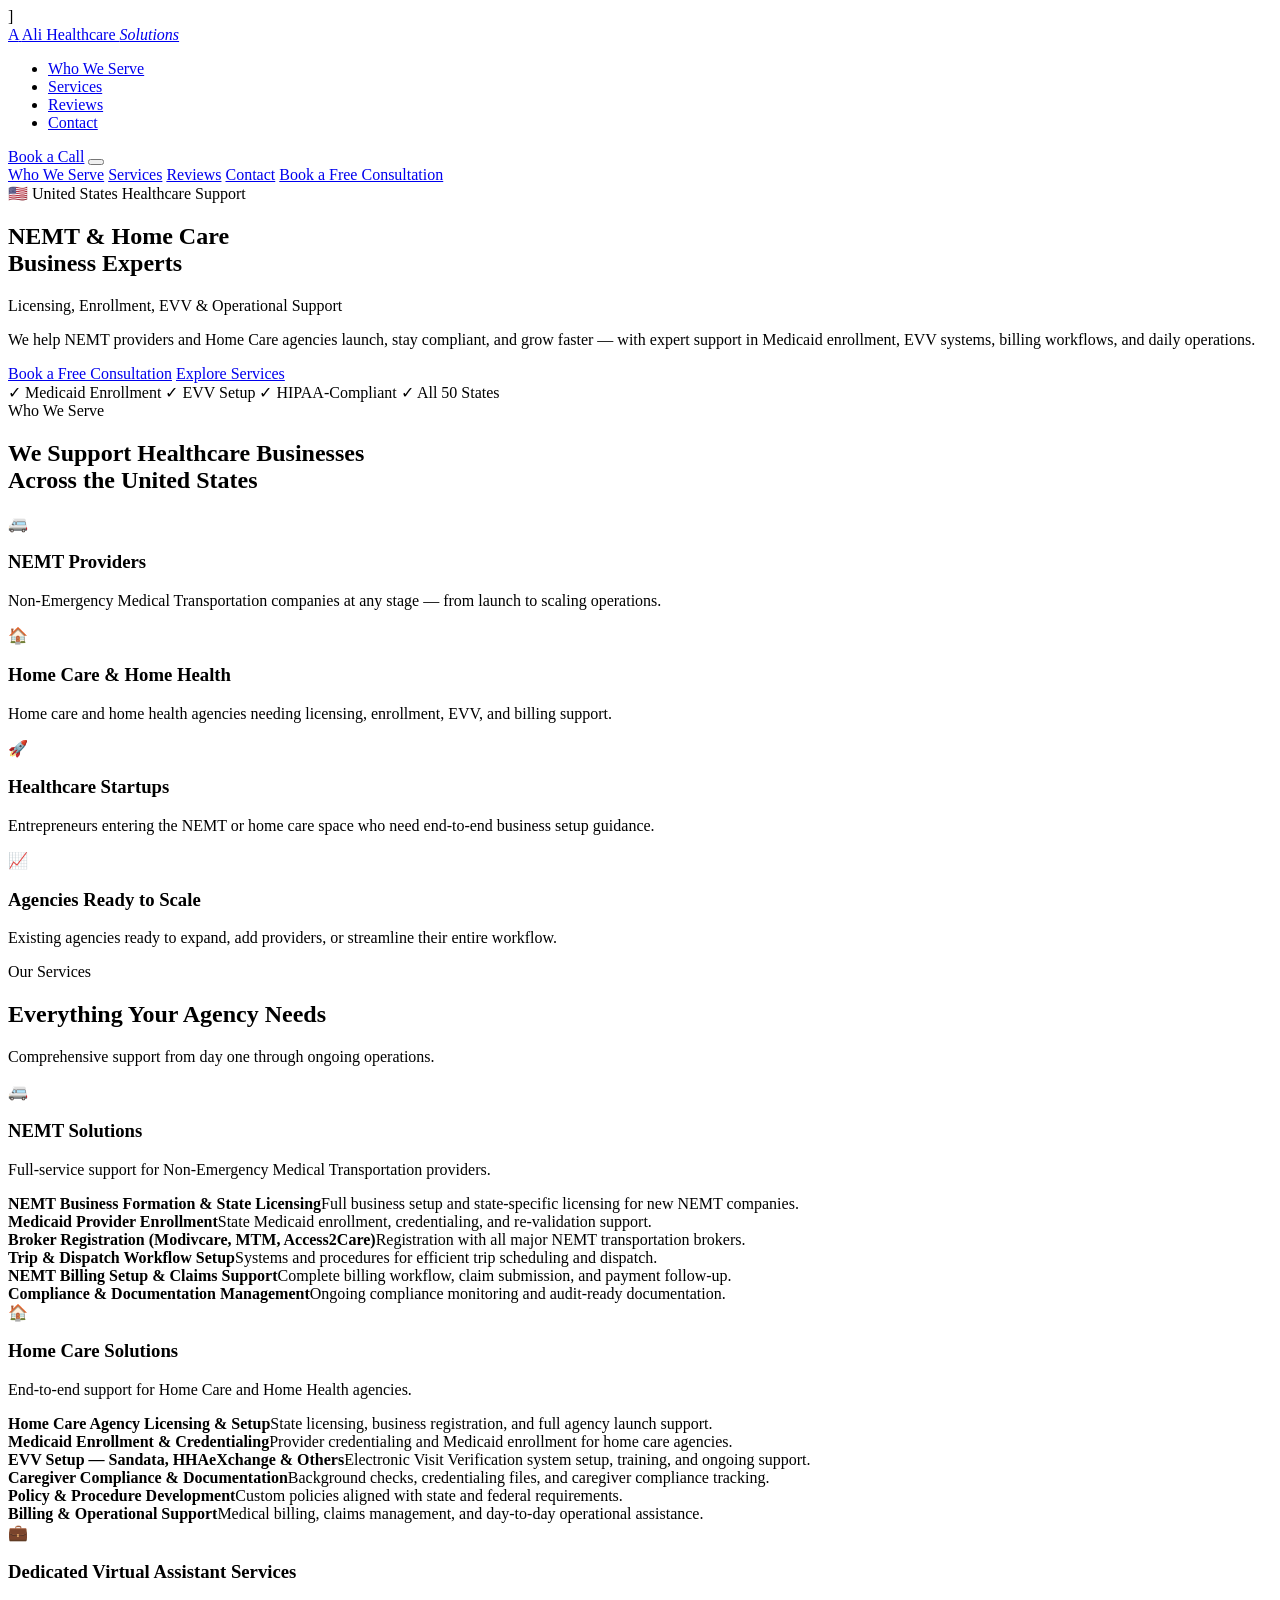
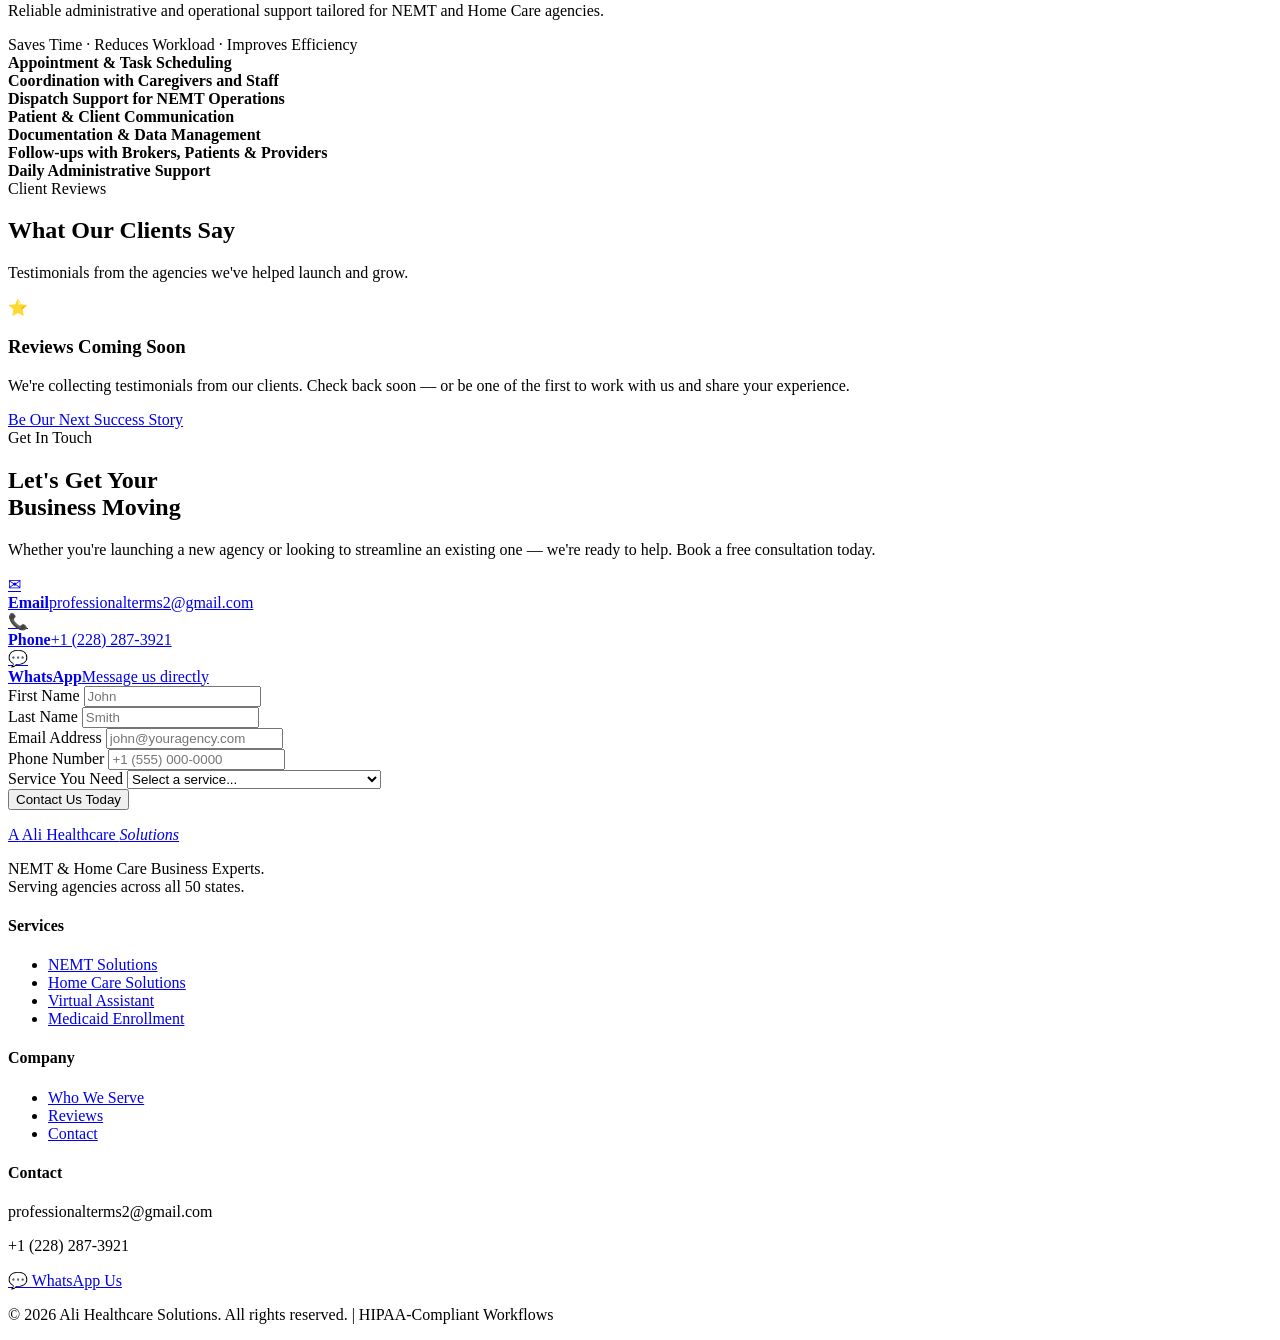
==== commit 26d10b22: "Final fix with correct main.css and baseURL" ====
--- a/public/index.html
+++ b/public/index.html
@@ -1,7 +1,7 @@
-<!DOCTYPE html>
+]<!DOCTYPE html>
 <html lang="en">
 <head>
-	<meta name="generator" content="Hugo 0.160.1"><script src="/livereload.js?mindelay=10&amp;v=2&amp;port=1313&amp;path=livereload" data-no-instant defer></script>
+	<meta name="generator" content="Hugo 0.160.1">
   <meta charset="UTF-8" />
   <meta name="viewport" content="width=device-width, initial-scale=1.0" />
   <title>Ali Healthcare Solutions — NEMT & Home Care Experts</title>
@@ -9,7 +9,7 @@
   <link rel="preconnect" href="https://fonts.googleapis.com" />
   <link rel="preconnect" href="https://fonts.gstatic.com" crossorigin />
   <link href="https://fonts.googleapis.com/css2?family=Playfair+Display:wght@600;700&family=Nunito+Sans:ital,wght@0,300;0,400;0,600;0,700;1,400&display=swap" rel="stylesheet" />
-  <link rel="stylesheet" href="/css/main.css" />
+  <link rel="stylesheet" href="/css/main.css">
 </head>
 <body>
 
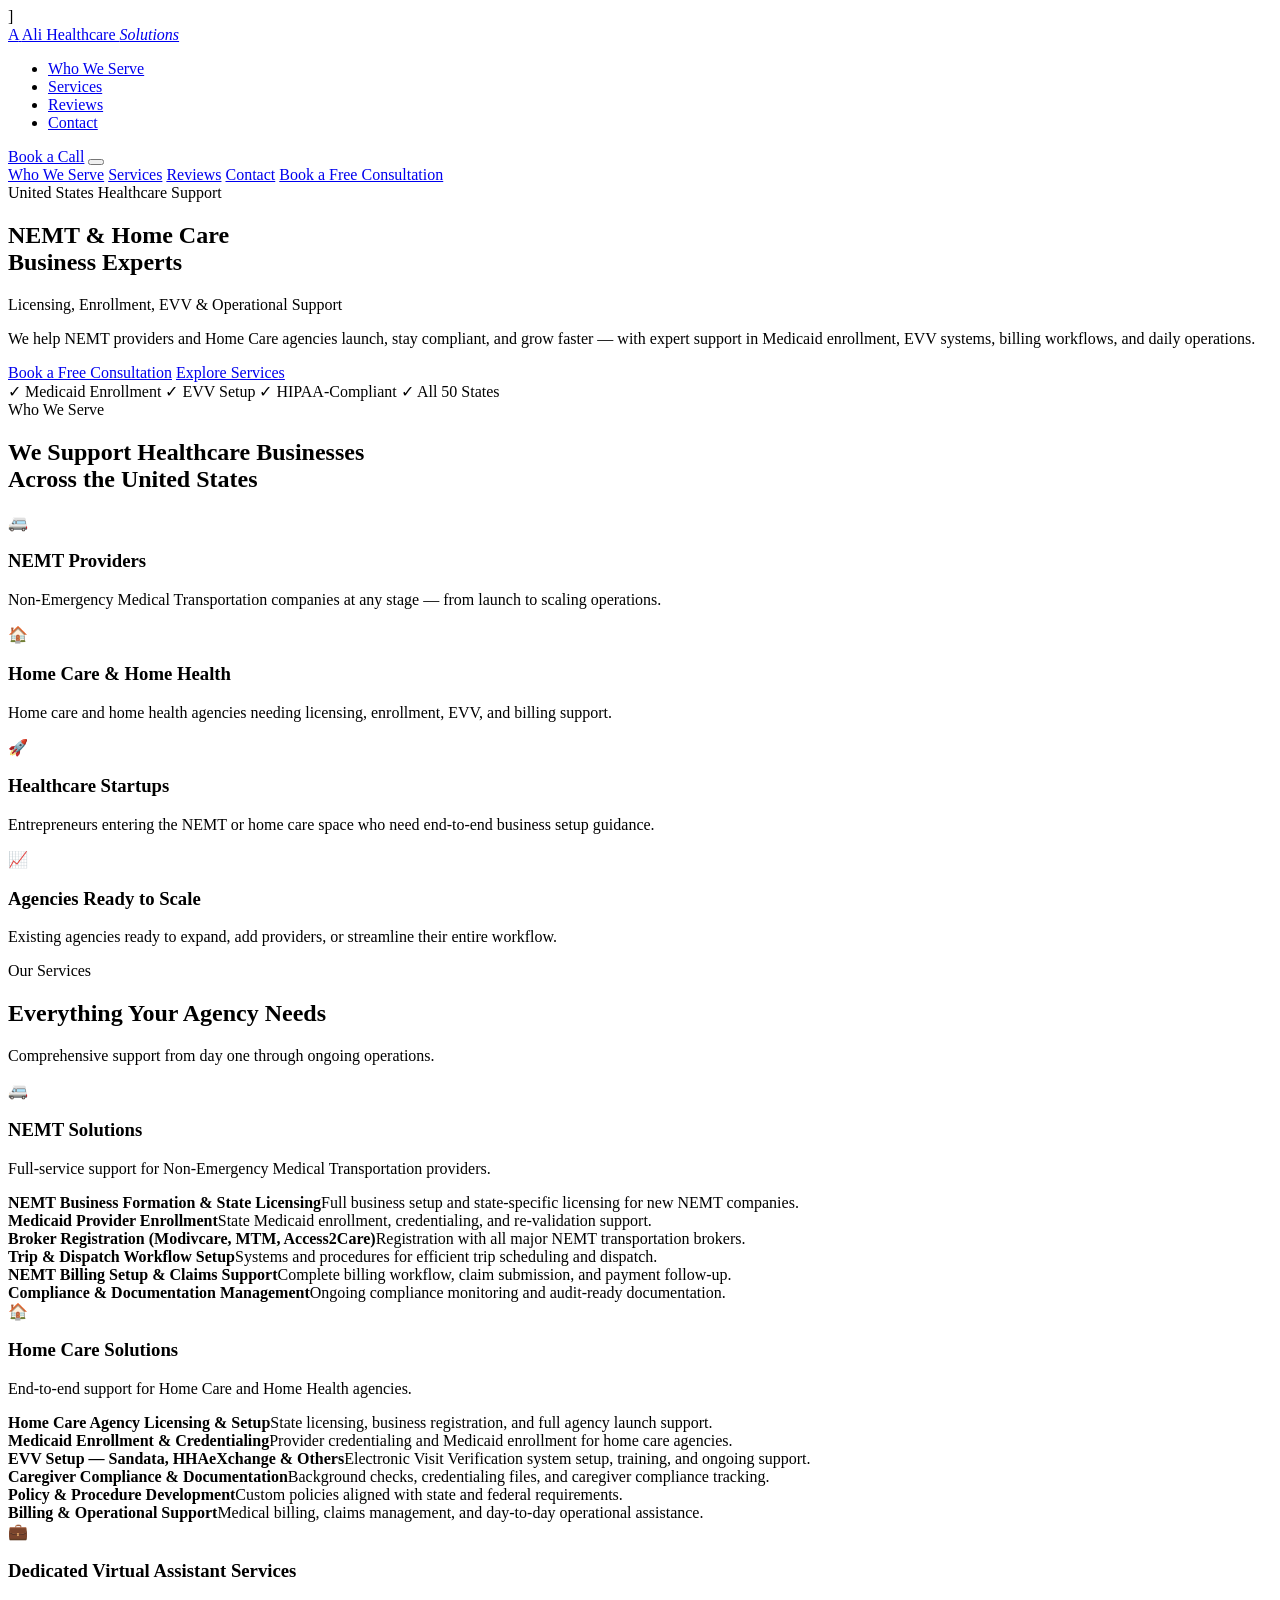
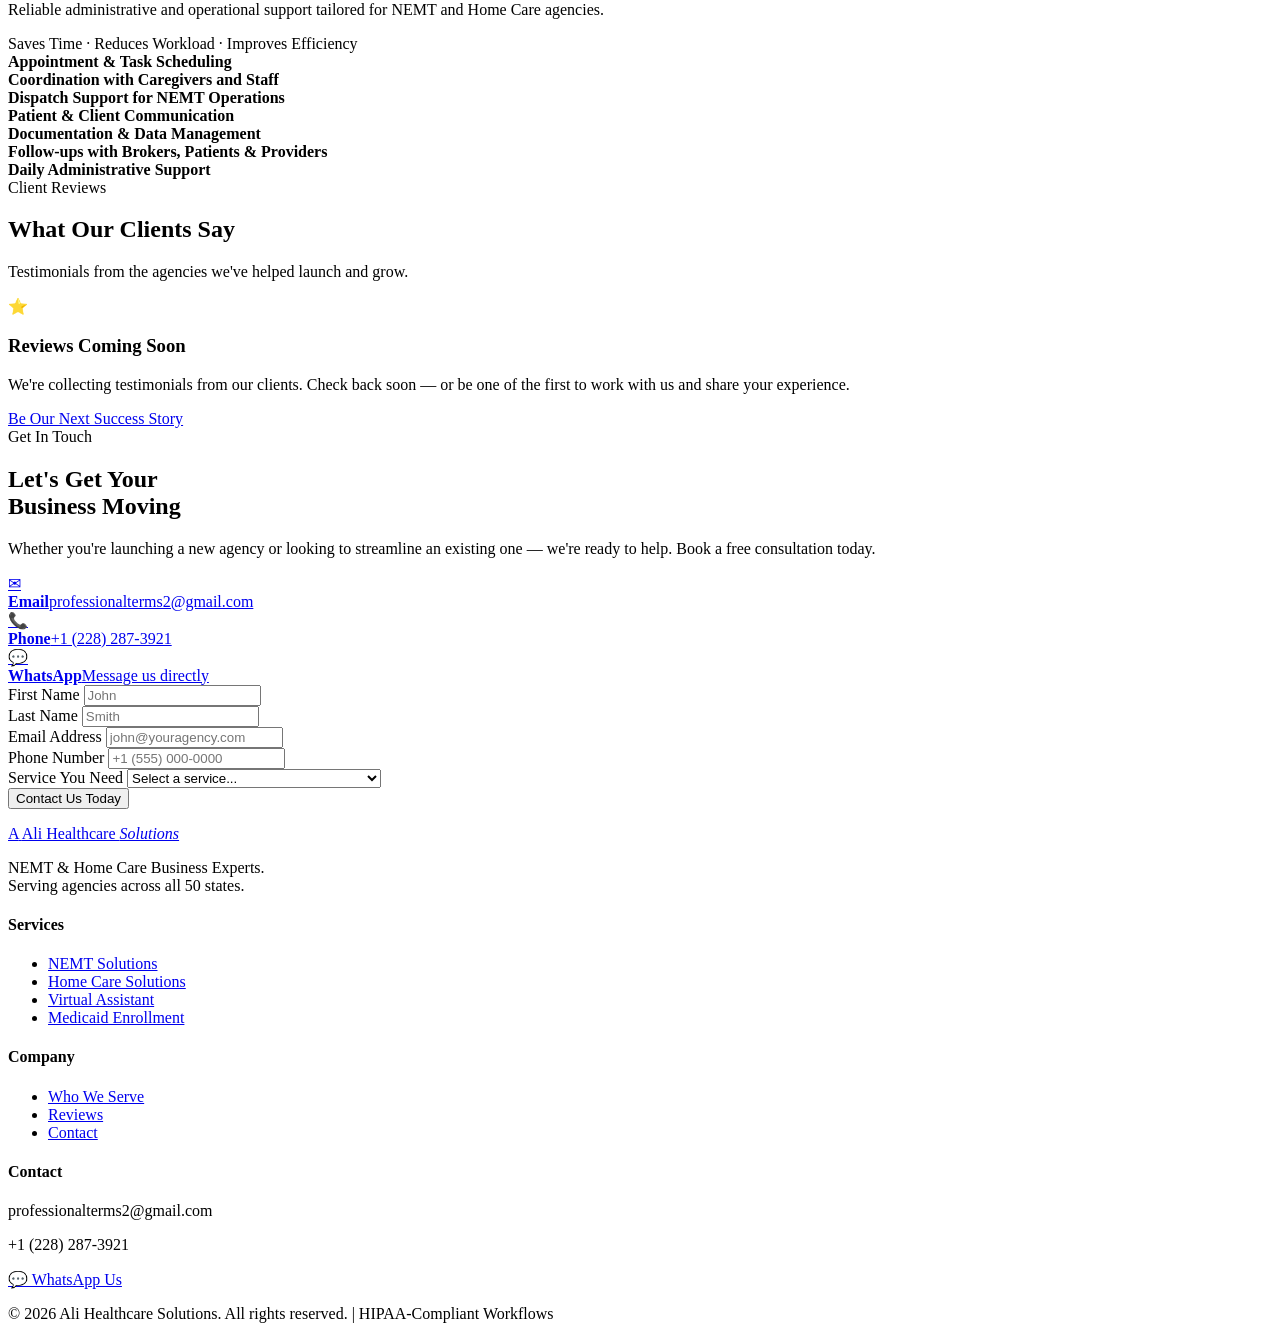
==== commit 9a907aa0: "fixed mobile menu" ====
--- a/public/index.html
+++ b/public/index.html
@@ -9,7 +9,7 @@
   <link rel="preconnect" href="https://fonts.googleapis.com" />
   <link rel="preconnect" href="https://fonts.gstatic.com" crossorigin />
   <link href="https://fonts.googleapis.com/css2?family=Playfair+Display:wght@600;700&family=Nunito+Sans:ital,wght@0,300;0,400;0,600;0,700;1,400&display=swap" rel="stylesheet" />
-  <link rel="stylesheet" href="/css/main.css">
+  <link rel="stylesheet" href="/ali-healthcare-solutions/css/main.css">
 </head>
 <body>
 
@@ -45,7 +45,7 @@
   <div class="hero__shape hero__shape--1"></div>
   <div class="hero__shape hero__shape--2"></div>
   <div class="container hero__inner">
-    <div class="hero__tag">🇺🇸 United States Healthcare Support</div>
+    <div class="hero__tag">United States Healthcare Support</div>
     <h1 class="hero__title">
       NEMT &amp; Home Care<br/>
       <span class="hero__accent">Business Experts</span>
